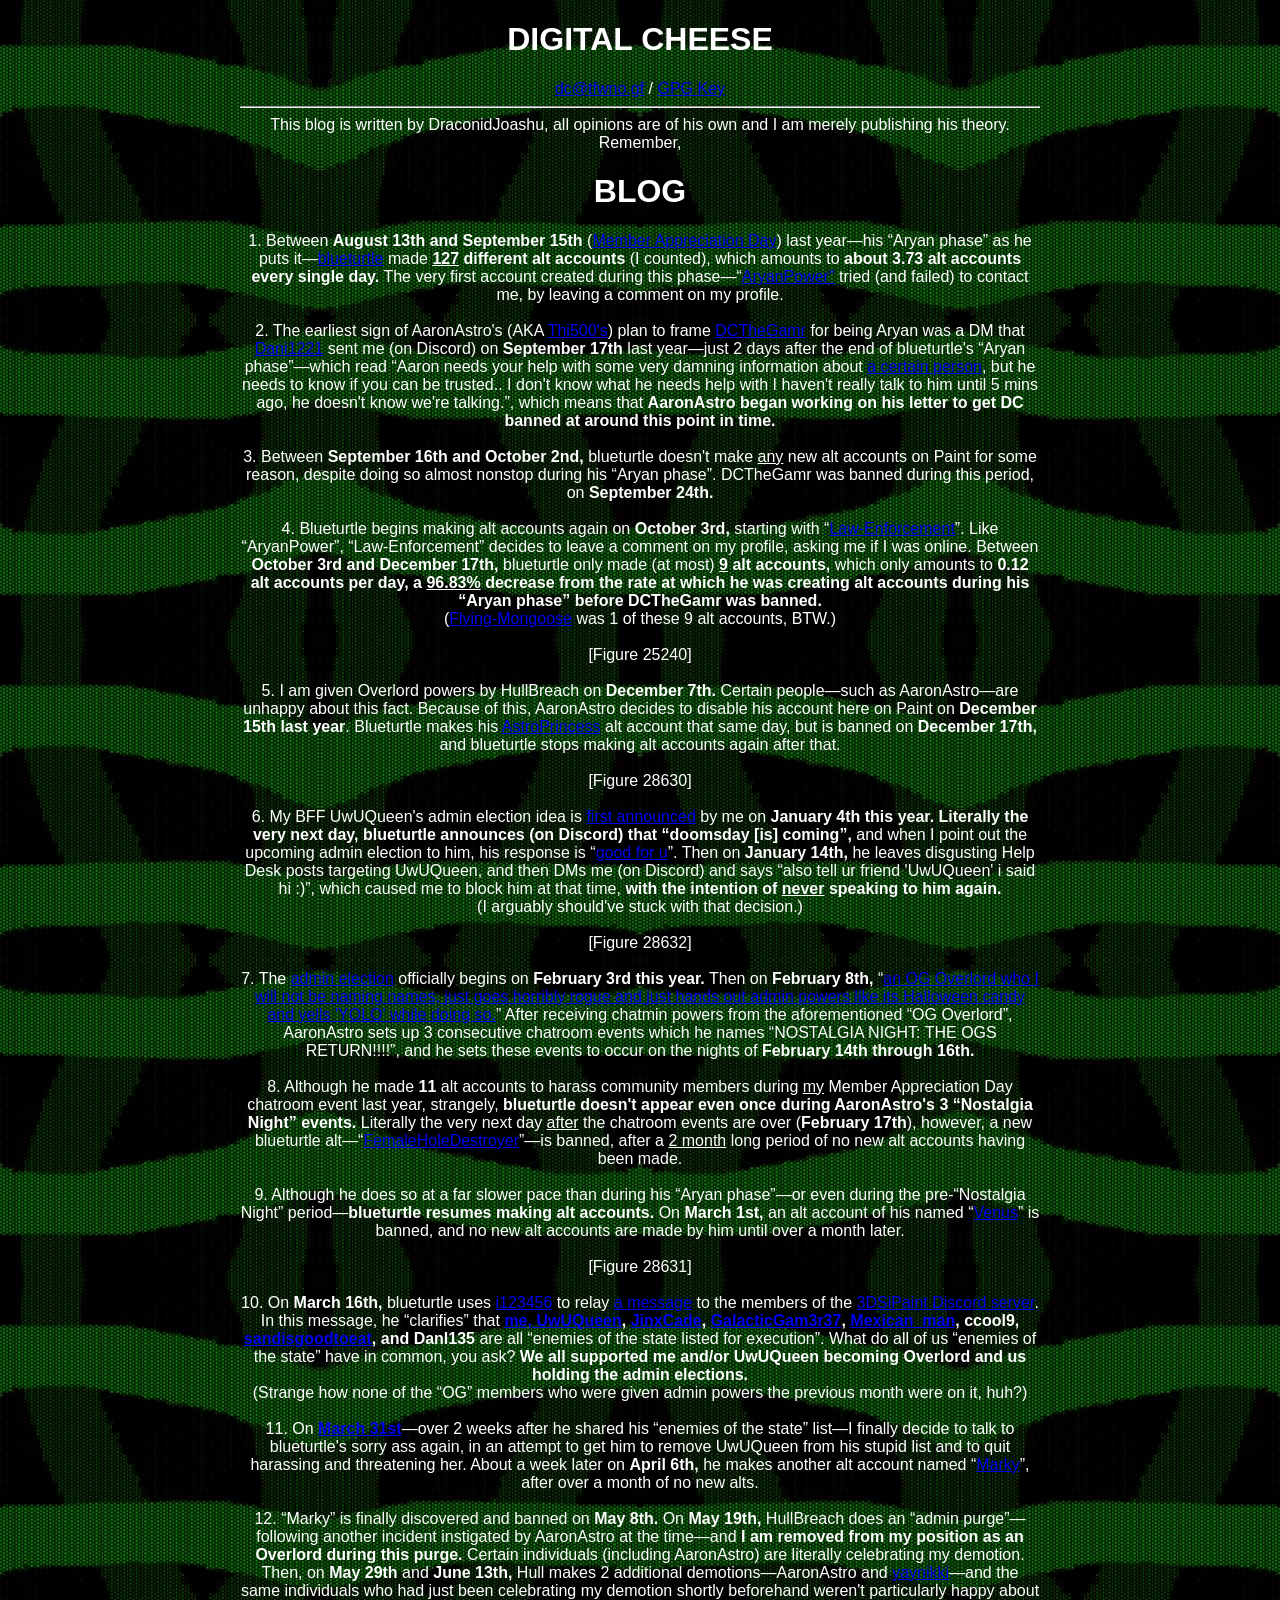
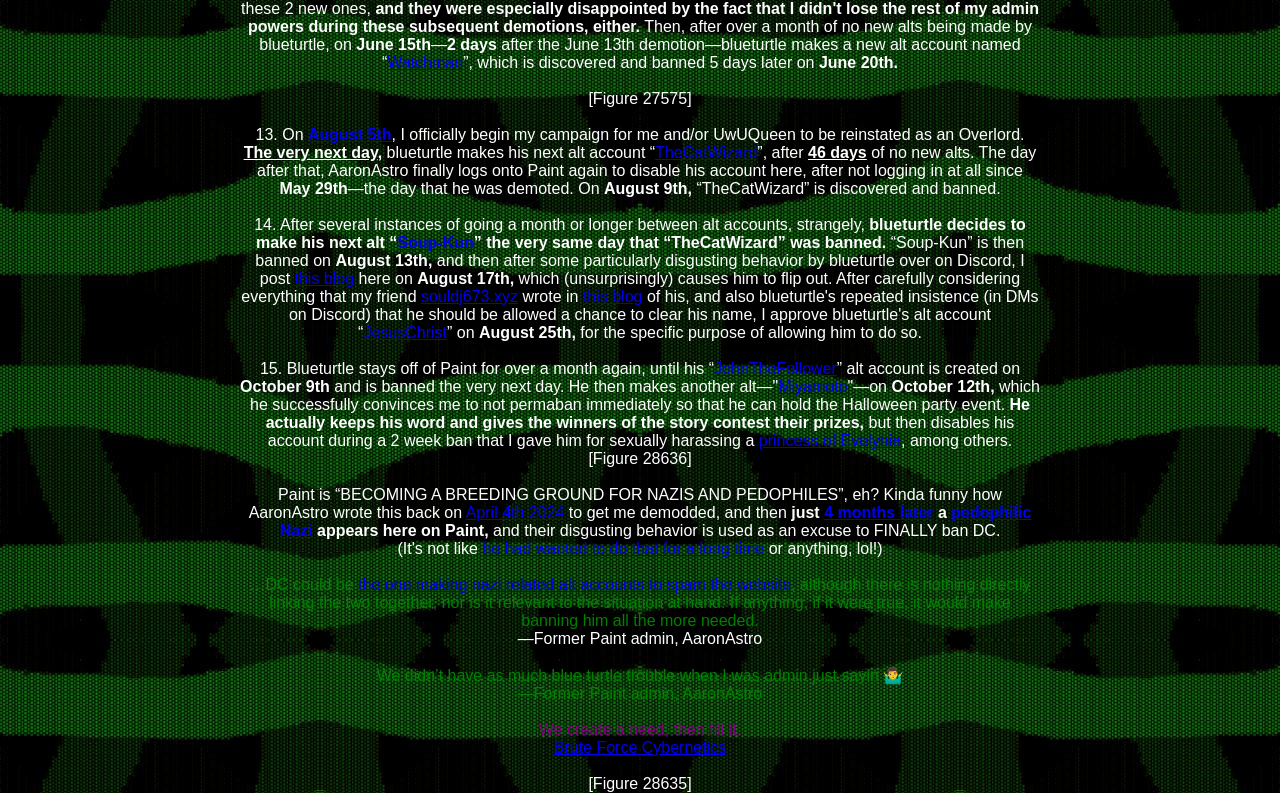
==== uwu/cui-bono.html @ 7d640516 "cui bono" ====
<!DOCTYPE html><html lang="en-US"><head><meta name="viewport" content="width=device-width"><title>Cui Bono -- International Cheez</title>
<style>body{background:url(/owo/green.jpg);font-family:sans-serif;font-size:16px;color:white;text-align:center;max-width:800px;margin:0 auto;}
IMG {max-width:99%;}</style></head>
<body><h1>DIGITAL CHEESE</h1>
<a href="mailto:dc@tfwno.gf">dc@tfwno.gf</a> / <a href="/gpg.asc">GPG Key</a>
<hr>
This blog is written by DraconidJoashu, all opinions are of his own and I am merely publishing his theory. Remember, 
<h1>BLOG</h1>
1. Between <b>August 13th and September 15th</b> (<a href="https://3dspaint.com/blog?id=102657">Member Appreciation Day</a>) last year—his “Aryan phase” as he puts it—<a href="https://3dspaint.com/blog?id=103759">blueturtle</a> made <b><u>127</u> different alt accounts</b> (I counted), which amounts to <b>about 3.73 alt accounts every single day.</b> The very first account created during this phase—“<a href="https://3dspaint.com//member?id=170590">AryanPower"</a> tried (and failed) to contact me, by leaving a comment on my profile.
<br><br>
2. The earliest sign of AaronAstro's (AKA <a href="https://3dspaint.com/member?id=80730">Thi500's</a>) plan to frame <a href="https://3dspaint.com/member?id=150961">DCTheGamr</a> for being Aryan was a DM that <a href="https://3dspaint.com/member?id=123582">Dani1221</a> sent me (on Discord) on <b>September 17th</b> last year—just 2 days after the end of blueturtle's “Aryan phase”—which read “Aaron needs your help with some very damning information about <a href="https://3dspaint.com/member?id=150961">a certain person</a>, but he needs to know if you can be trusted.. I don't know what he needs help with I haven't really talk to him until 5 mins ago, he doesn't know we're talking.”, which means that <b>AaronAstro began working on his letter to get DC banned at around this point in time.</b>
<br><br>
3. Between <b>September 16th and October 2nd,</b> blueturtle doesn't make <u>any</u> new alt accounts on Paint for some reason, despite doing so almost nonstop during his “Aryan phase”. DCTheGamr was banned during this period, on <b>September 24th.</b>
<br><br>
4. Blueturtle begins making alt accounts again on <b>October 3rd,</b> starting with “<a href="https://3dspaint.com/member?id=170754">Law-Enforcement</a>”. Like “AryanPower”, “Law-Enforcement” decides to leave a comment on my profile, asking me if I was online. Between <b>October 3rd and December 17th,</b> blueturtle only made (at most) <b><u>9</u> alt accounts,</b> which only amounts to <b>0.12 alt accounts per day, a <u>96.83%</u> decrease from the rate at which he was creating alt accounts during his “Aryan phase” before DCTheGamr was banned.</b><br>
(<a href="https://3dspaint.com/member?id=171087">Flying-Mongoose</a> was 1 of these 9 alt accounts, BTW.)
<br><br>
[Figure 25240]
<br><br>
5. I am given Overlord powers by HullBreach on <b>December 7th.</b> Certain people—such as AaronAstro—are unhappy about this fact. Because of this, AaronAstro decides to disable his account here on Paint on <b>December 15th last year</b>. Blueturtle makes his <a href="https://3dspaint.com/member/?id=171558">AstroPrincess</a> alt account that same day, but is banned on <b>December 17th,</b> and blueturtle stops making alt accounts again after that.
<br><br>
[Figure 28630]
<br><br>
6. My BFF UwUQueen's admin election idea is <a href="https://3dspaint.com/blog?id=103215">first announced</a> by me on <b>January 4th this year. Literally the very next day, blueturtle announces (on Discord) that “doomsday [is] coming”,</b> and when I point out the upcoming admin election to him, his response is “<a href="https://3dspaint.com/images/upload_gallery/f661d139-bbd2-42ed-ace9-5e1099d70540.jpg">good for u</a>”. Then on <b>January 14th,</b> he leaves disgusting Help Desk posts targeting UwUQueen, and then DMs me (on Discord) and says “also tell ur friend 'UwUQueen' i said hi :)”, which caused me to block him at that time, <b>with the intention of <u>never</u> speaking to him again.</b><br>
(I arguably should've stuck with that decision.)
<br><br>
[Figure 28632]
<br><br>
7. The <a href="https://3dspaint.com/blog?id=103292">admin election</a> officially begins on <b>February 3rd this year.</b> Then on <b>February 8th,</b> “<a href="https://3dspaint.com/images/upload_gallery/c6c6d0fb-0ea8-4891-8f49-cbb1ab6e5450.jpg">an OG Overlord who I will not be naming names, just goes horribly rogue and just hands out admin powers like its Halloween candy and yells 'YOLO' while doing so.</a>” After receiving chatmin powers from the aforementioned “OG Overlord”, AaronAstro sets up 3 consecutive chatroom events which he names “NOSTALGIA NIGHT: THE OGS RETURN!!!!”, and he sets these events to occur on the nights of <b>February 14th through 16th.</b>
<br><br>
8. Although he made <b>11</b> alt accounts to harass community members during <u>my</u> Member Appreciation Day chatroom event last year, strangely, <b>blueturtle doesn't appear even once during AaronAstro's 3 “Nostalgia Night” events.</b> Literally the very next day <u>after</u> the chatroom events are over (<b>February 17th</b>), however, a new blueturtle alt—“<a href="https://3dspaint.com/member?id=170713">FemaleHoleDestroyer</a>”—is banned, after a <u>2 month</u> long period of no new alt accounts having been made.
<br><br>
9. Although he does so at a far slower pace than during his “Aryan phase”—or even during the pre-“Nostalgia Night” period—<b>blueturtle resumes making alt accounts.</b> On <b>March 1st,</b> an alt account of his named “<a href="https://3dspaint.com/member?id=172370">Venus</a>” is banned, and no new alt accounts are made by him until over a month later. 
<br><br>
[Figure 28631]
<br><br>
10. On <b>March 16th,</b> blueturtle uses <a href="https://3dspaint.com/member?id=164078">i123456</a> to relay <a href="https://discord.com/channels/1318118511129792522/1328019983019802666/1351026074263224403">a message</a> to the members of the <a href="https://discord.gg/TNTKe7wuVt">3DSiPaint Discord server</a>. In this message, he “clarifies” that <b><a href="https://3dspaint.com/blog?id=103215">me, UwUQueen</a>, <a href="https://3dspaint.com/blog?id=103302">JinxCade</a>, <a href="https://3dspaint.com/blog?id=103320">GalacticGam3r37</a>, <a href="https://3dspaint.com/blog?id=103339">Mexican_man</a>, ccool9, <a href="https://3dspaint.com/images/upload_gallery/5f67a084-5568-48fc-8fe2-a97580580be5.jpg">sandisgoodtoeat</a>, and Danl135</b> are all “enemies of the state listed for execution”. What do all of us “enemies of the state” have in common, you ask? <b>We all supported me and/or UwUQueen becoming Overlord and us holding the admin elections.</b><br>
(Strange how none of the “OG” members who were given admin powers the previous month were on it, huh?)
<br><br>
11. On <b><a href="https://3dspaint.com/images/upload_gallery/74463a11-95ac-4781-a744-e88ed2694ffb.jpg">March 31st</a></b>—over 2 weeks after he shared his “enemies of the state” list—I finally decide to talk to blueturtle's sorry ass again, in an attempt to get him to remove UwUQueen from his stupid list and to quit harassing and threatening her. About a week later on <b>April 6th,</b> he makes another alt account named “<a href="https://3dspaint.com/member?id=172723">Marky</a>”, after over a month of no new alts.
<br><br>
12. “Marky” is finally discovered and banned on <b>May 8th.</b> On <b>May 19th,</b> HullBreach does an “admin purge”—following another incident instigated by AaronAstro at the time—and <b>I am removed from my position as an Overlord during this purge.</b> Certain individuals (including AaronAstro) are literally celebrating my demotion. Then, on <b>May 29th</b> and <b>June 13th,</b> Hull makes 2 additional demotions—AaronAstro and <a href="https://3dspaint.com/member?id=46112">yaynikki</a>—and the same individuals who had just been celebrating my demotion shortly beforehand weren't particularly happy about these 2 new ones, <b>and they were especially disappointed by the fact that I didn't lose the rest of my admin powers during these subsequent demotions, either.</b> Then, after over a month of no new alts being made by blueturtle, on <b>June 15th</b>—<b>2 days</b> after the June 13th demotion—blueturtle makes a new alt account named “<a href="https://3dspaint.com/member?id=173222">Watchman</a>”, which is discovered and banned 5 days later on <b>June 20th.</b>
<br><br>
[Figure 27575]
<br><br>
13. On <b><a href="https://3dspaint.com/blog?id=103739">August 5th</a></b>, I officially begin my campaign for me and/or UwUQueen to be reinstated as an Overlord. <b><u>The very next day</u>,</b> blueturtle makes his next alt account “<a href="https://3dspaint.com/member?id=173392">TheCatWizard</a>”, after <b><u>46 days</u></b> of no new alts. The day after that, AaronAstro finally logs onto Paint again to disable his account here, after not logging in at all since <b>May 29th</b>—the day that he was demoted. On <b>August 9th,</b> “TheCatWizard” is discovered and banned.
<br><br>
14. After several instances of going a month or longer between alt accounts, strangely, <b>blueturtle decides to make his next alt “<a href="https://3dspaint.com/member?id=173405">Soup-Kun</a>” the very same day that “TheCatWizard” was banned.</b> “Soup-Kun” is then banned on <b>August 13th,</b> and then after some particularly disgusting behavior by blueturtle over on Discord, I post <a href="https://3dspaint.com/blog?id=103759">this blog</a> here on <b>August 17th,</b> which (unsurprisingly) causes him to flip out. After carefully considering everything that my friend <a href="https://3dspaint.com/member?id=173364">souldj673.xyz</a> wrote in <a href="https://3dspaint.com/blog?id=103769">this blog</a> of his, and also blueturtle's repeated insistence (in DMs on Discord) that he should be allowed a chance to clear his name, I approve blueturtle's alt account “<a href="https://3dspaint.com/member?id=173467">JesusChrist</a>” on <b>August 25th,</b> for the specific purpose of allowing him to do so.
<br><br>
15. Blueturtle stays off of Paint for over a month again, until his “<a href="https://3dspaint.com/member?id=173587">JohnTheFollower</a>” alt account is created on <b>October 9th</b> and is banned the very next day. He then makes another alt—"<a href="https://3dspaint.com/member?id=173593">Miyamoto</a>"—on <b>October 12th,</b> which he successfully convinces me to not permaban immediately so that he can hold the Halloween party event. <b>He actually keeps his word and gives the winners of the story contest their prizes,</b> but then disables his account during a 2 week ban that I gave him for sexually harassing a <a href="https://3dspaint.com/member?id=173463">princess of Evelynia</a>, among others.<br>
[Figure 28636]
<br><br>
Paint is “BECOMING A BREEDING GROUND FOR NAZIS AND PEDOPHILES”, eh? Kinda funny how AaronAstro wrote this back on <a href="https://3dspaint.com/images/upload_gallery/216d738f-566e-4608-9a37-710488fa9351.jpg">April 4th 2024</a> to get me demodded, and then <b>just <a href="https://3dspaint.com/member/?id=170590">4 months later</a> a <a href="https://3dspaint.com/blog?id=103759">pedophilic Nazi</a> appears here on Paint,</b> and their disgusting behavior is used as an excuse to FINALLY ban DC.<br>
(It's not like <a href="https://3dspaint.com/images/upload_gallery/ea767338-3167-4090-ae15-7b3499db4f35.jpg">he had wanted to do that for a long time</a> or anything, lol!)
<br><br>
<p1 style="color:green">…DC could be <a href="https://web.archive.org/web/20240420101141/https://digitalcheese.xyz/a/sdk/blogs/101830">the one making</a> <a href="https://3dspaint.com/blog?id=101818">nazi related alt accounts</a> <a href="https://3dspaint.com/blog?id=102790">to spam the website</a>, although there is nothing directly linking the two together, nor is it relevant to the situation at hand. If anything, if it were true, it would make banning him all the more needed.</p1><br>
<p1 style="text-align:right;">—Former Paint admin, AaronAstro</p1>
<br><br>
<p1 style="color:green">We didn’t have as much blue turtle trouble when I was admin just sayin 🤷‍♂️</p1><br>
<p1 style="color:green">—Former Paint admin, AaronAstro</p1>
<br><br>
<p1 style="color:purple">We create a need, then fill it.</p1><br>
<p1 style="text-align:right;"><a href="https://alchetron.com/WEBN">Brute Force Cybernetics</a></p1>
<br><br>
[Figure 28635]
</body></html>
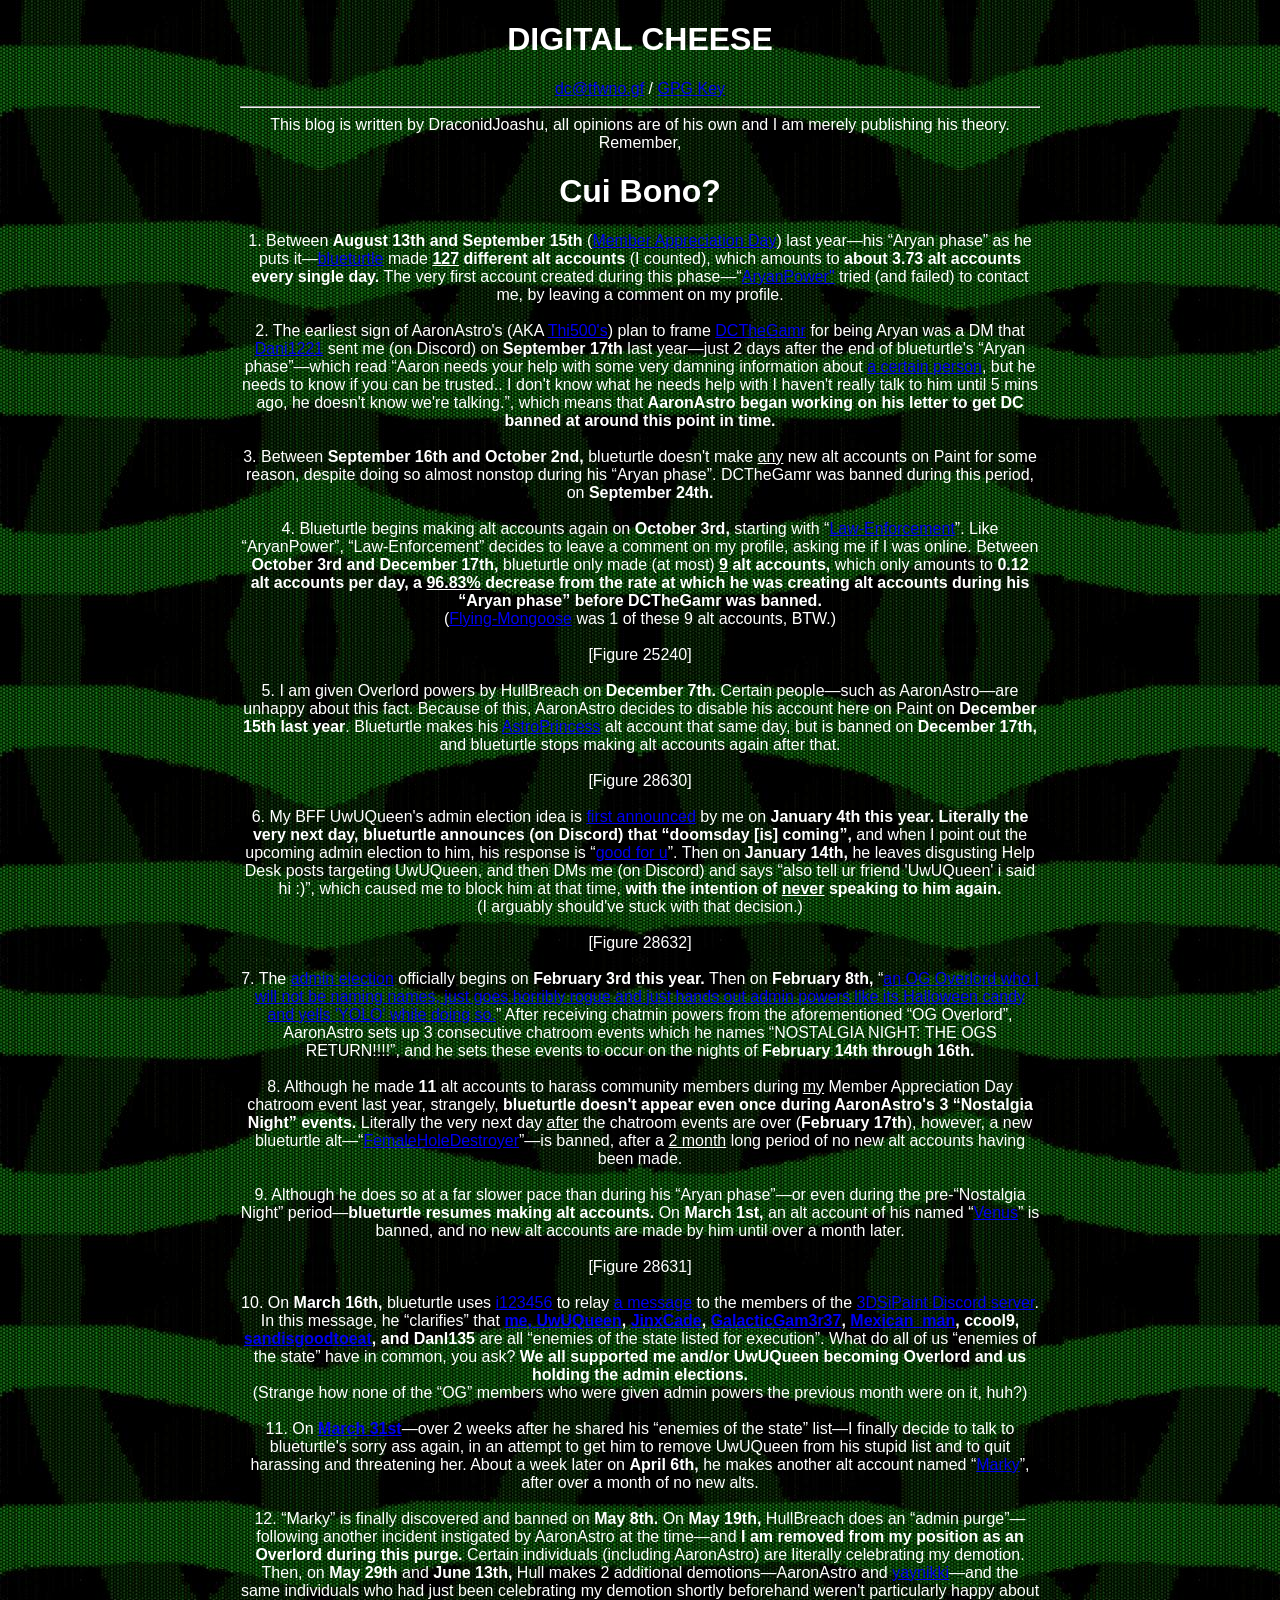
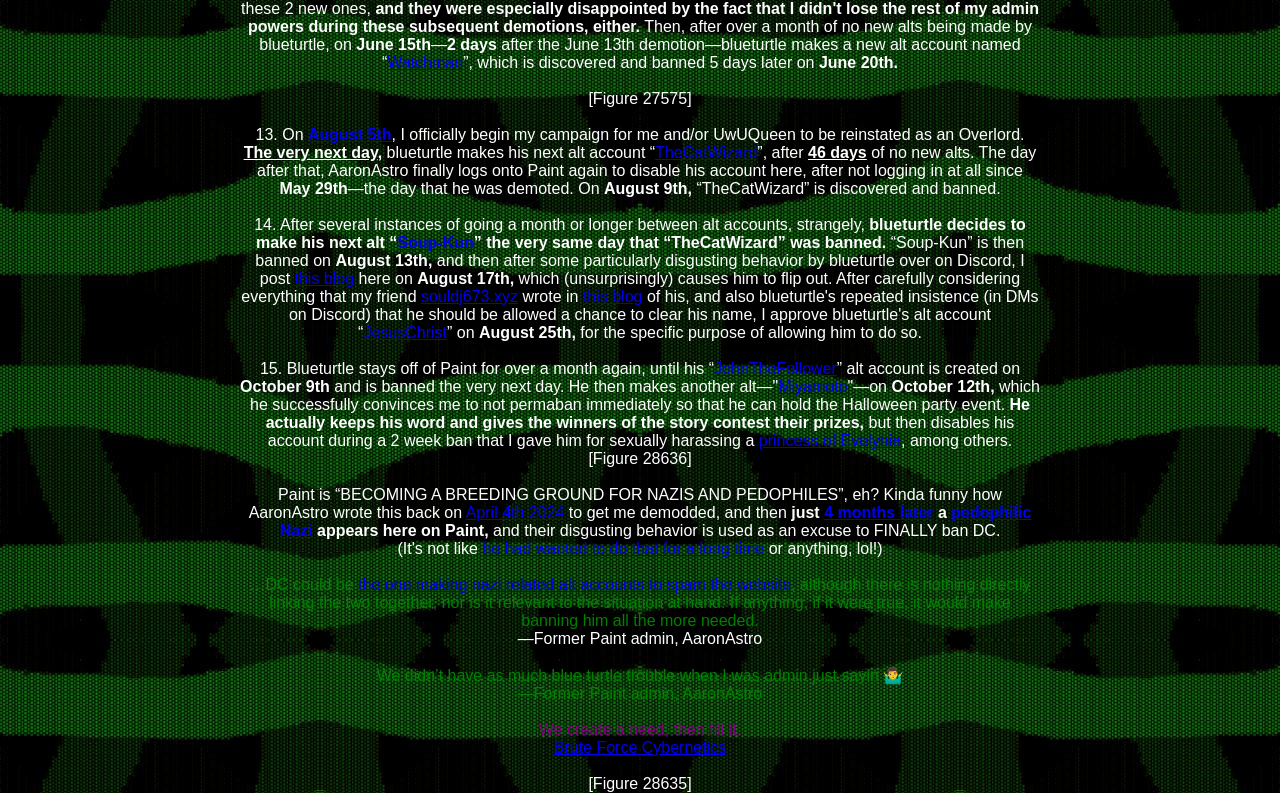
==== commit 8a27867d: "updated cui bono title" ====
--- a/uwu/cui-bono.html
+++ b/uwu/cui-bono.html
@@ -5,7 +5,7 @@
 <a href="mailto:dc@tfwno.gf">dc@tfwno.gf</a> / <a href="/gpg.asc">GPG Key</a>
 <hr>
 This blog is written by DraconidJoashu, all opinions are of his own and I am merely publishing his theory. Remember, 
-<h1>BLOG</h1>
+<h1>Cui Bono?</h1>
 1. Between <b>August 13th and September 15th</b> (<a href="https://3dspaint.com/blog?id=102657">Member Appreciation Day</a>) last year—his “Aryan phase” as he puts it—<a href="https://3dspaint.com/blog?id=103759">blueturtle</a> made <b><u>127</u> different alt accounts</b> (I counted), which amounts to <b>about 3.73 alt accounts every single day.</b> The very first account created during this phase—“<a href="https://3dspaint.com//member?id=170590">AryanPower"</a> tried (and failed) to contact me, by leaving a comment on my profile.
 <br><br>
 2. The earliest sign of AaronAstro's (AKA <a href="https://3dspaint.com/member?id=80730">Thi500's</a>) plan to frame <a href="https://3dspaint.com/member?id=150961">DCTheGamr</a> for being Aryan was a DM that <a href="https://3dspaint.com/member?id=123582">Dani1221</a> sent me (on Discord) on <b>September 17th</b> last year—just 2 days after the end of blueturtle's “Aryan phase”—which read “Aaron needs your help with some very damning information about <a href="https://3dspaint.com/member?id=150961">a certain person</a>, but he needs to know if you can be trusted.. I don't know what he needs help with I haven't really talk to him until 5 mins ago, he doesn't know we're talking.”, which means that <b>AaronAstro began working on his letter to get DC banned at around this point in time.</b>
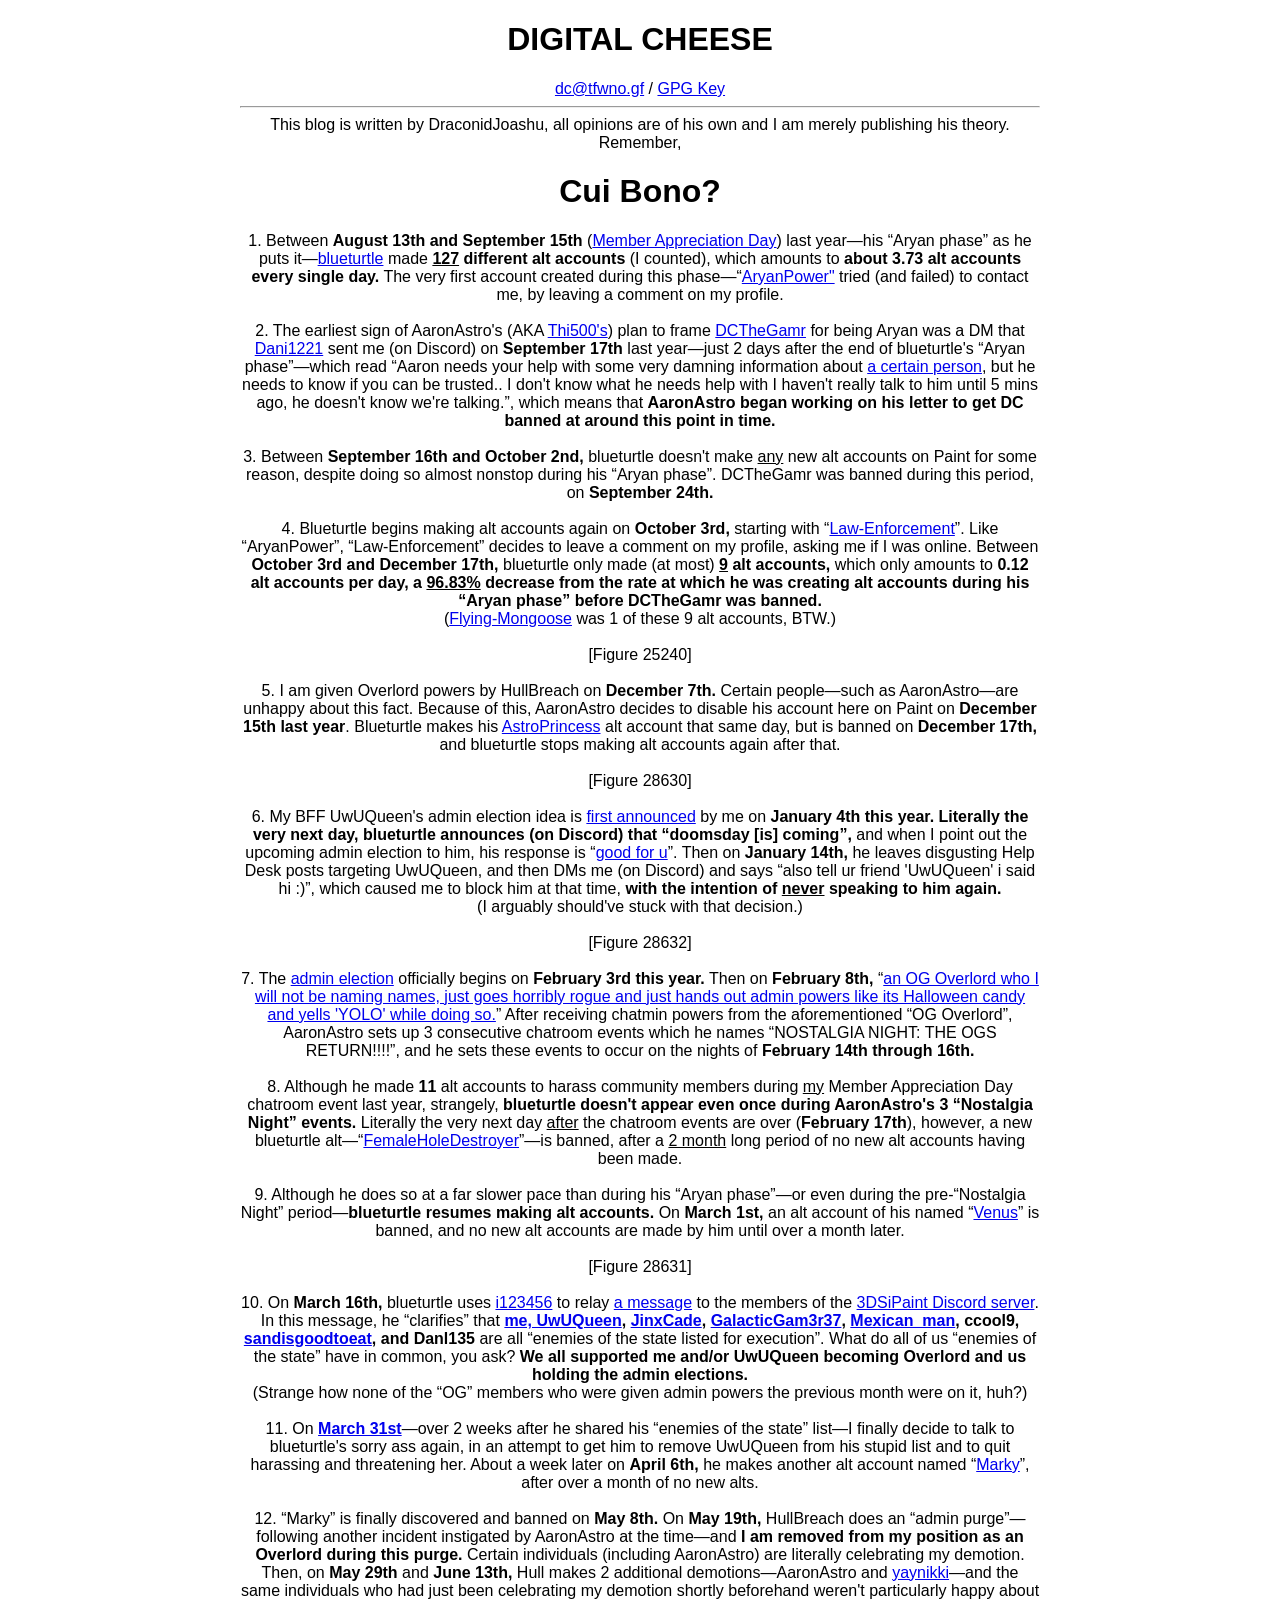
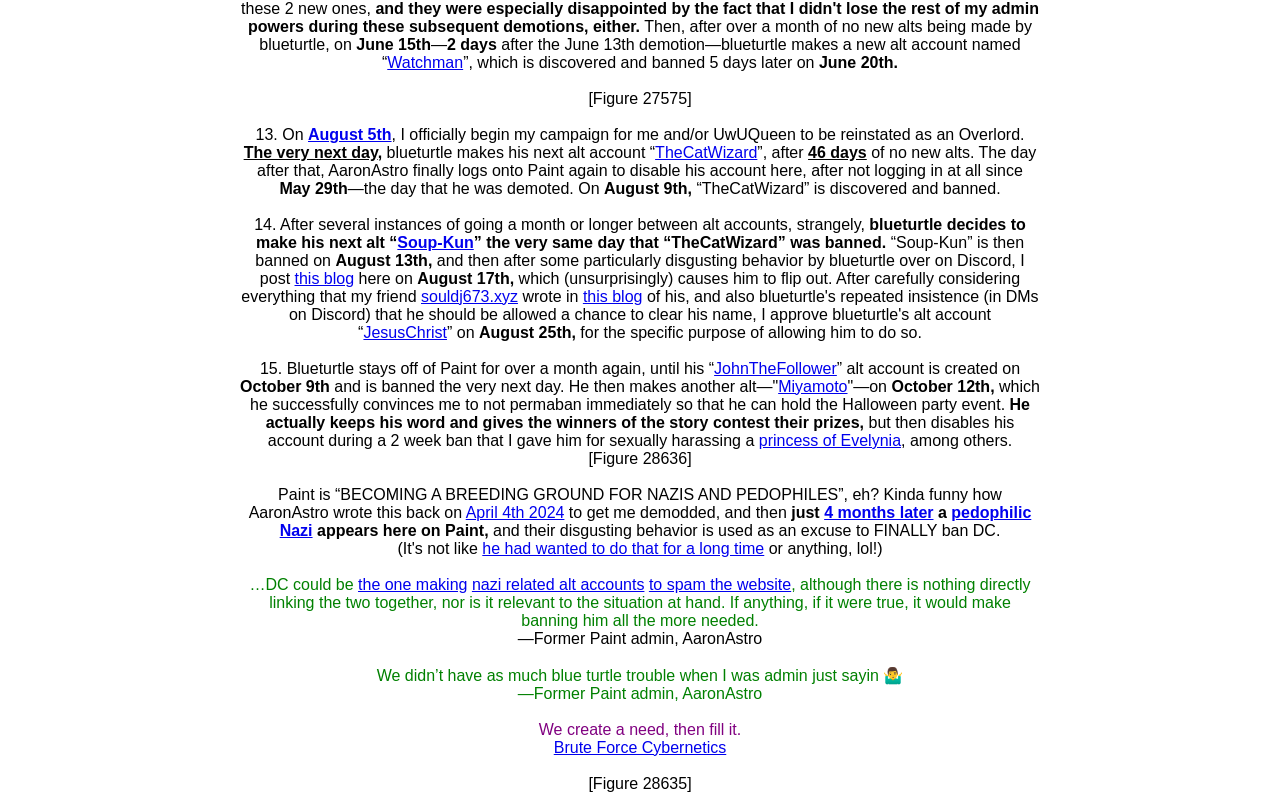
==== commit d208af65: "ae" ====
--- a/uwu/cui-bono.html
+++ b/uwu/cui-bono.html
@@ -1,5 +1,5 @@
 <!DOCTYPE html><html lang="en-US"><head><meta name="viewport" content="width=device-width"><title>Cui Bono -- International Cheez</title>
-<style>body{background:url(/owo/green.jpg);font-family:sans-serif;font-size:16px;color:white;text-align:center;max-width:800px;margin:0 auto;}
+<style>body{font-family:sans-serif;font-size:16px;color:black;text-align:center;max-width:800px;margin:0 auto;}
 IMG {max-width:99%;}</style></head>
 <body><h1>DIGITAL CHEESE</h1>
 <a href="mailto:dc@tfwno.gf">dc@tfwno.gf</a> / <a href="/gpg.asc">GPG Key</a>
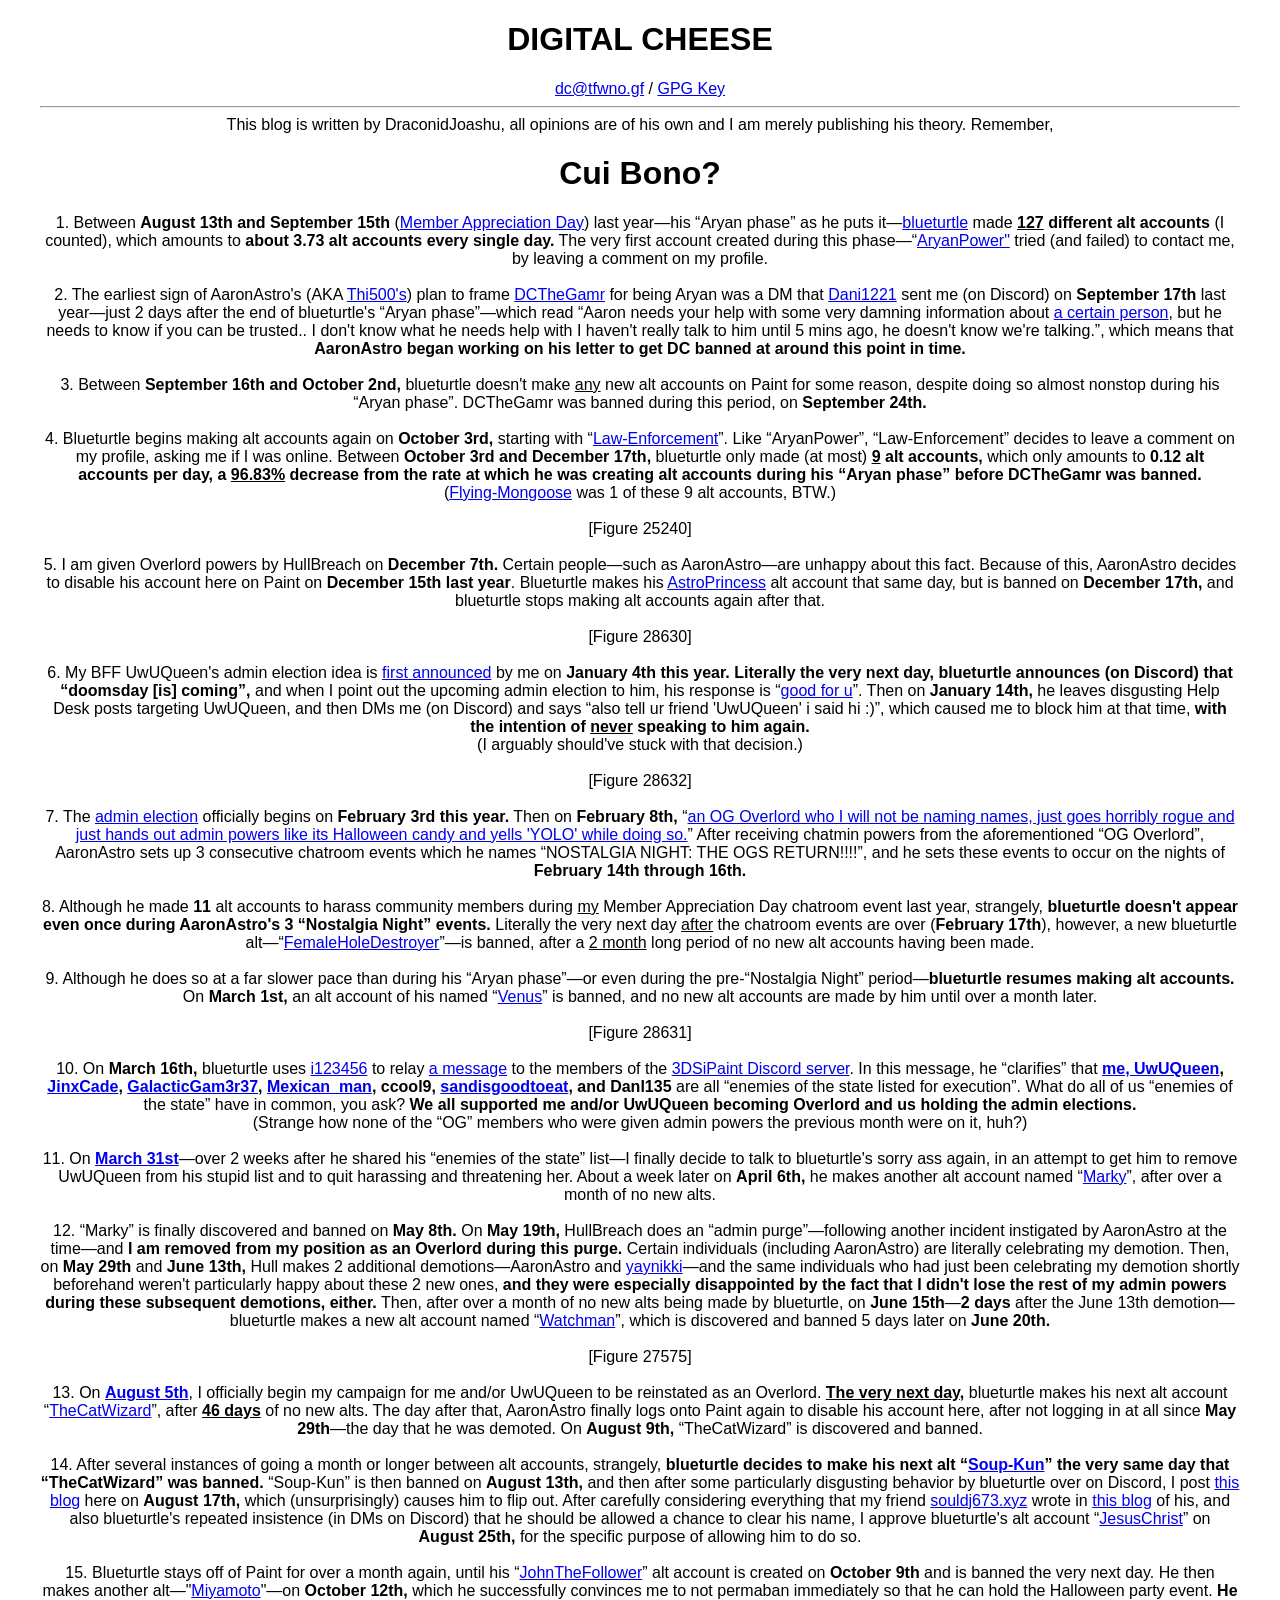
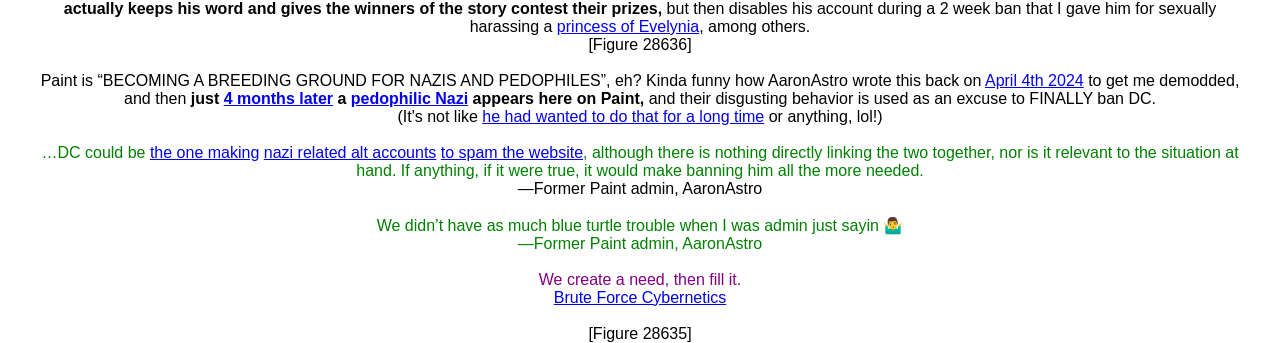
==== commit 3a9afa31: "updated cui bono css" ====
--- a/uwu/cui-bono.html
+++ b/uwu/cui-bono.html
@@ -1,5 +1,5 @@
 <!DOCTYPE html><html lang="en-US"><head><meta name="viewport" content="width=device-width"><title>Cui Bono -- International Cheez</title>
-<style>body{font-family:sans-serif;font-size:16px;color:black;text-align:center;max-width:800px;margin:0 auto;}
+<style>body{font-family:sans-serif;font-size:16px;color:black;text-align:center;max-width:1200px;margin:0 auto;}
 IMG {max-width:99%;}</style></head>
 <body><h1>DIGITAL CHEESE</h1>
 <a href="mailto:dc@tfwno.gf">dc@tfwno.gf</a> / <a href="/gpg.asc">GPG Key</a>
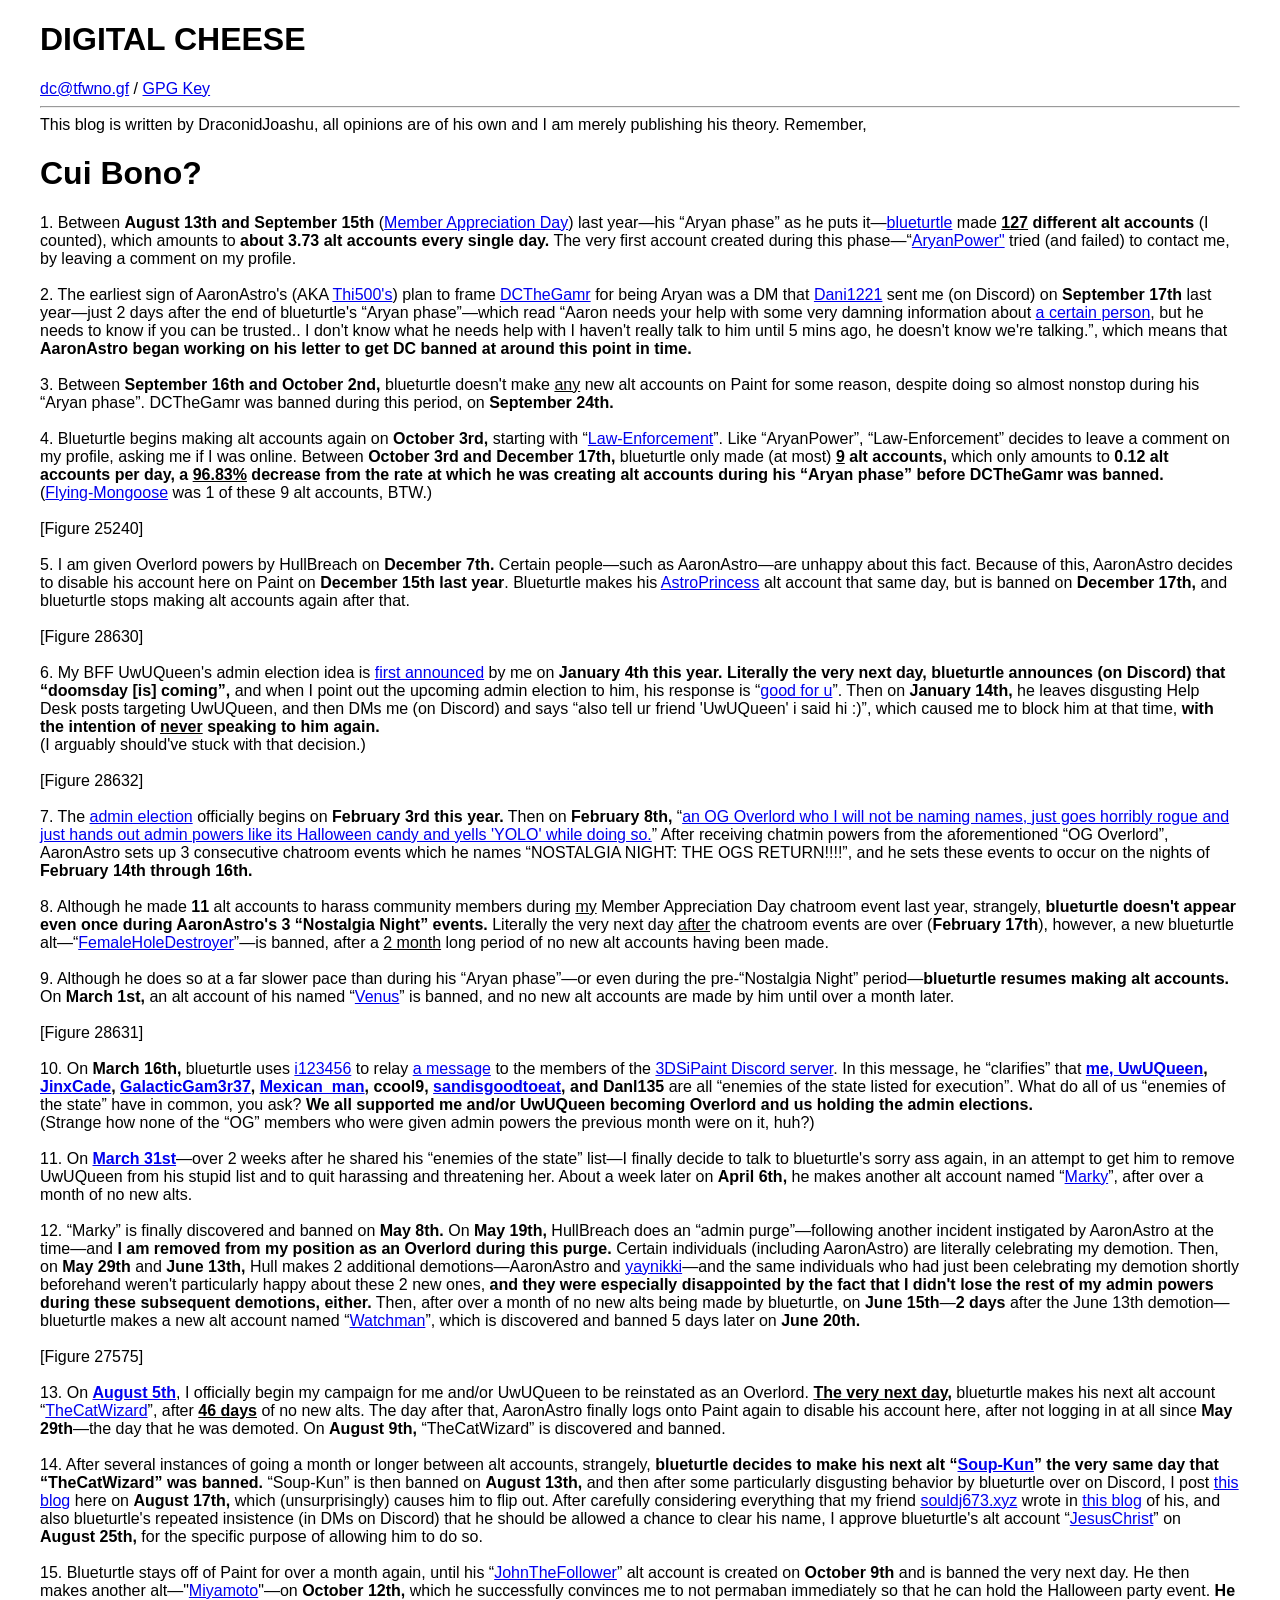
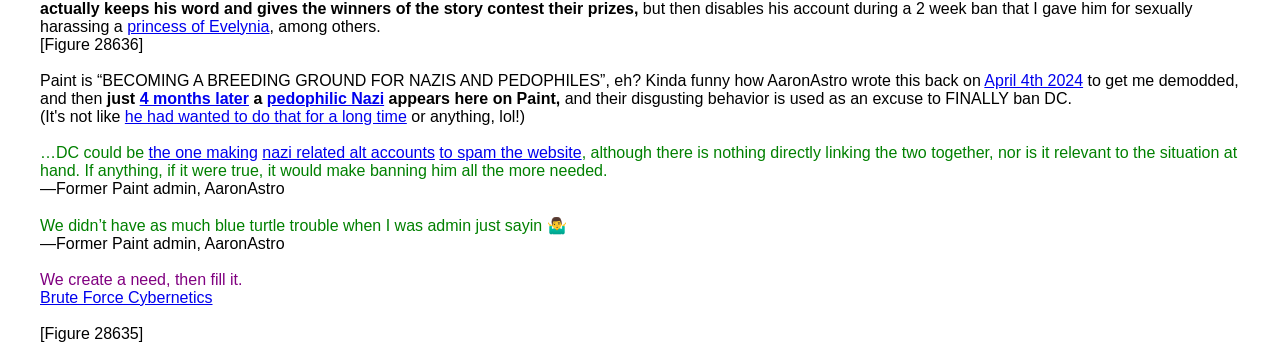
==== commit cc568890: "text align fixments" ====
--- a/uwu/cui-bono.html
+++ b/uwu/cui-bono.html
@@ -1,5 +1,5 @@
 <!DOCTYPE html><html lang="en-US"><head><meta name="viewport" content="width=device-width"><title>Cui Bono -- International Cheez</title>
-<style>body{font-family:sans-serif;font-size:16px;color:black;text-align:center;max-width:1200px;margin:0 auto;}
+<style>body{font-family:sans-serif;font-size:16px;color:black;text-align:left;max-width:1200px;margin:0 auto;}
 IMG {max-width:99%;}</style></head>
 <body><h1>DIGITAL CHEESE</h1>
 <a href="mailto:dc@tfwno.gf">dc@tfwno.gf</a> / <a href="/gpg.asc">GPG Key</a>
@@ -53,14 +53,14 @@
 Paint is “BECOMING A BREEDING GROUND FOR NAZIS AND PEDOPHILES”, eh? Kinda funny how AaronAstro wrote this back on <a href="https://3dspaint.com/images/upload_gallery/216d738f-566e-4608-9a37-710488fa9351.jpg">April 4th 2024</a> to get me demodded, and then <b>just <a href="https://3dspaint.com/member/?id=170590">4 months later</a> a <a href="https://3dspaint.com/blog?id=103759">pedophilic Nazi</a> appears here on Paint,</b> and their disgusting behavior is used as an excuse to FINALLY ban DC.<br>
 (It's not like <a href="https://3dspaint.com/images/upload_gallery/ea767338-3167-4090-ae15-7b3499db4f35.jpg">he had wanted to do that for a long time</a> or anything, lol!)
 <br><br>
-<p1 style="color:green">…DC could be <a href="https://web.archive.org/web/20240420101141/https://digitalcheese.xyz/a/sdk/blogs/101830">the one making</a> <a href="https://3dspaint.com/blog?id=101818">nazi related alt accounts</a> <a href="https://3dspaint.com/blog?id=102790">to spam the website</a>, although there is nothing directly linking the two together, nor is it relevant to the situation at hand. If anything, if it were true, it would make banning him all the more needed.</p1><br>
-<p1 style="text-align:right;">—Former Paint admin, AaronAstro</p1>
+<p1 style="color:green;text-align:right!important;">…DC could be <a href="https://web.archive.org/web/20240420101141/https://digitalcheese.xyz/a/sdk/blogs/101830">the one making</a> <a href="https://3dspaint.com/blog?id=101818">nazi related alt accounts</a> <a href="https://3dspaint.com/blog?id=102790">to spam the website</a>, although there is nothing directly linking the two together, nor is it relevant to the situation at hand. If anything, if it were true, it would make banning him all the more needed.</p1><br>
+<p1 style="text-align:right!important;">—Former Paint admin, AaronAstro</p1>
 <br><br>
-<p1 style="color:green">We didn’t have as much blue turtle trouble when I was admin just sayin 🤷‍♂️</p1><br>
-<p1 style="color:green">—Former Paint admin, AaronAstro</p1>
+<p1 style="color:green;text-align:right!important;">We didn’t have as much blue turtle trouble when I was admin just sayin 🤷‍♂️</p1><br>
+<p1 style="text-align:right!important;">—Former Paint admin, AaronAstro</p1>
 <br><br>
-<p1 style="color:purple">We create a need, then fill it.</p1><br>
-<p1 style="text-align:right;"><a href="https://alchetron.com/WEBN">Brute Force Cybernetics</a></p1>
+<p1 style="color:purple;text-align:right!important;">We create a need, then fill it.</p1><br>
+<p1 style="text-align:right!important;"><a href="https://alchetron.com/WEBN">Brute Force Cybernetics</a></p1>
 <br><br>
 [Figure 28635]
 </body></html>
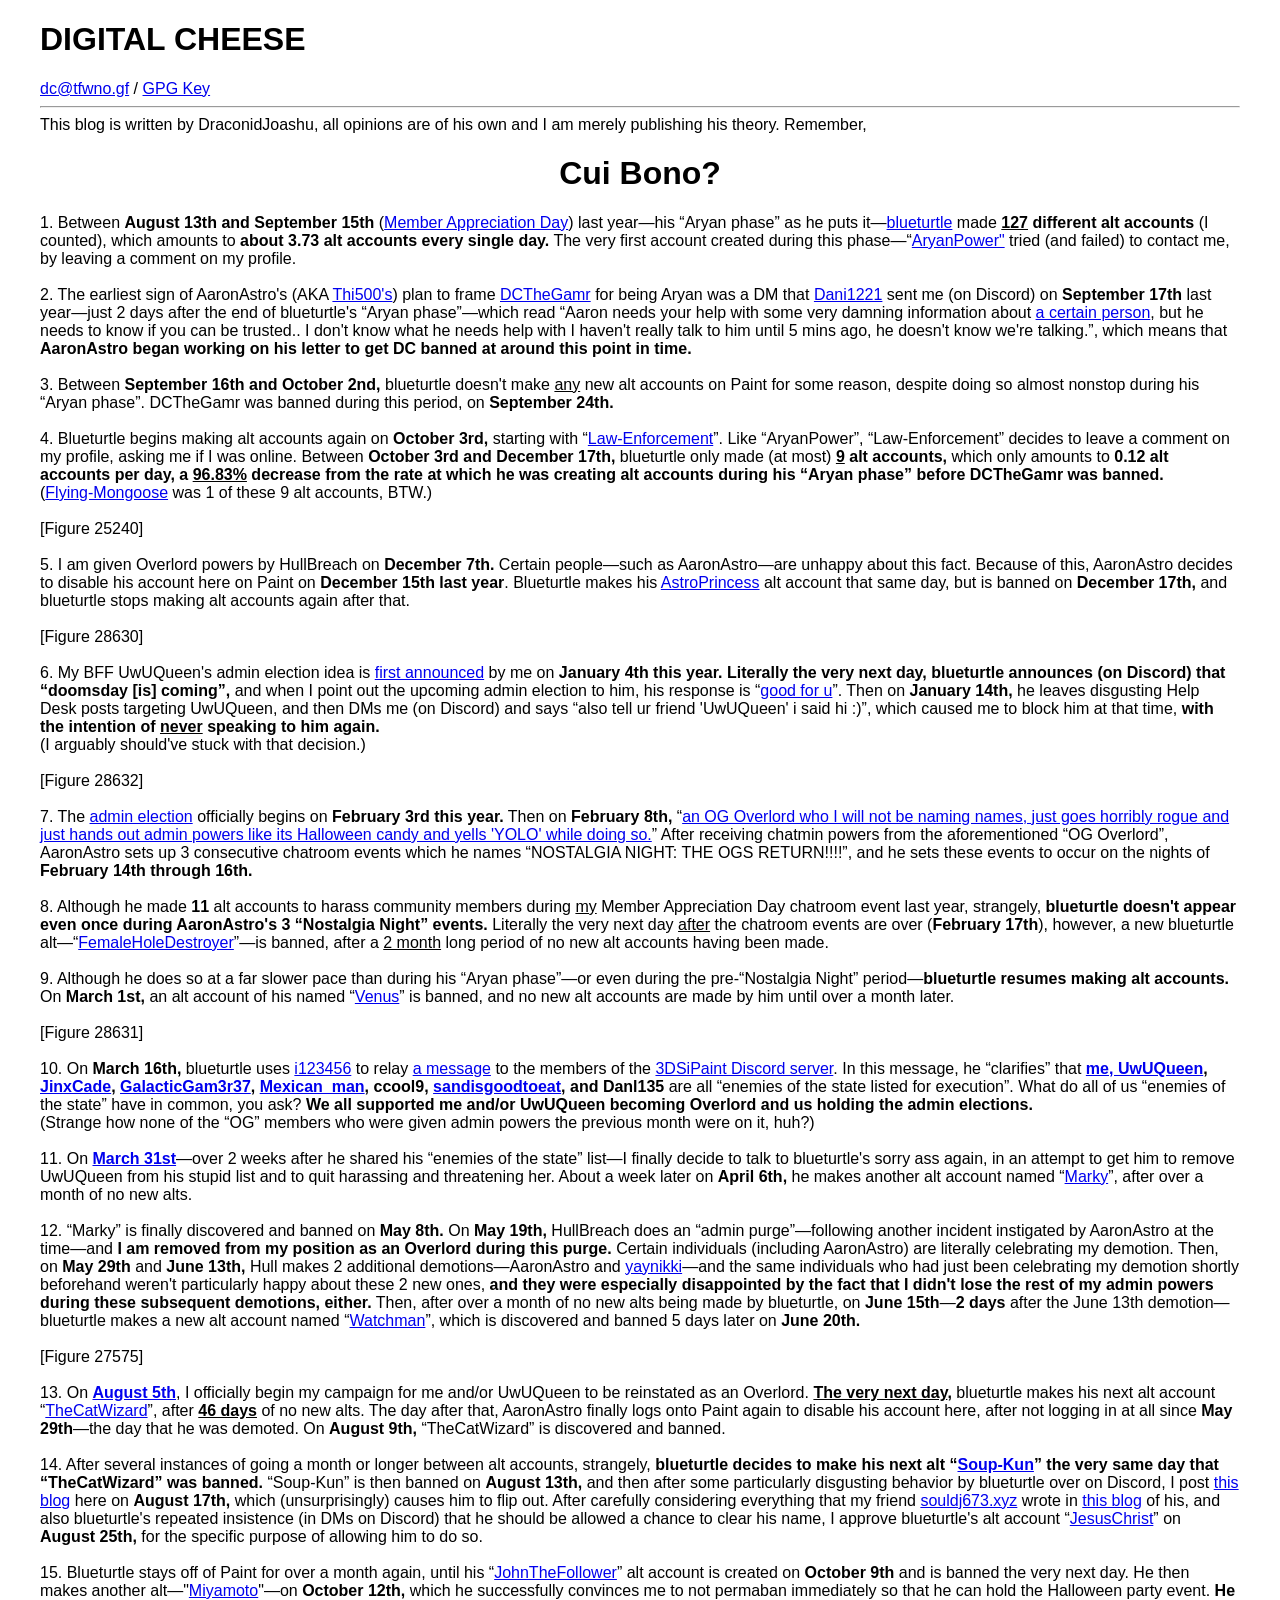
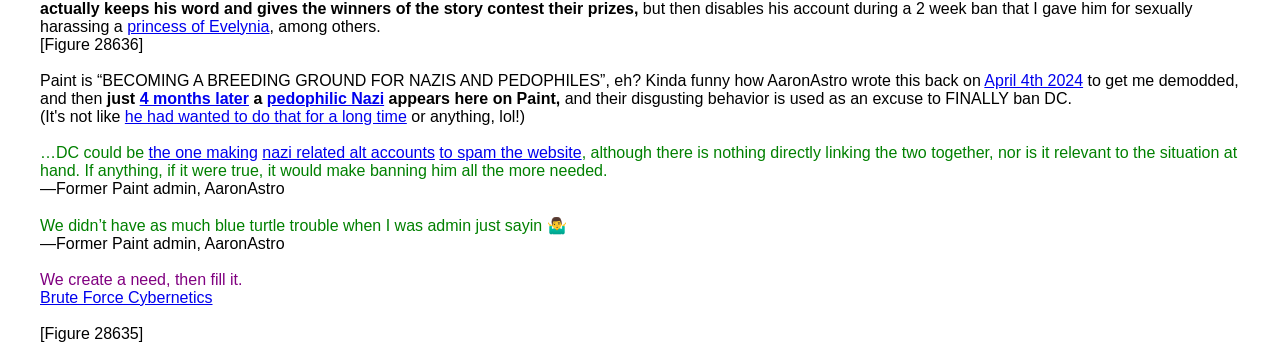
==== commit b79a641a: "new center css fix" ====
--- a/uwu/cui-bono.html
+++ b/uwu/cui-bono.html
@@ -5,7 +5,7 @@
 <a href="mailto:dc@tfwno.gf">dc@tfwno.gf</a> / <a href="/gpg.asc">GPG Key</a>
 <hr>
 This blog is written by DraconidJoashu, all opinions are of his own and I am merely publishing his theory. Remember, 
-<h1>Cui Bono?</h1>
+<h1 style="text-align:center">Cui Bono?</h1>
 1. Between <b>August 13th and September 15th</b> (<a href="https://3dspaint.com/blog?id=102657">Member Appreciation Day</a>) last year—his “Aryan phase” as he puts it—<a href="https://3dspaint.com/blog?id=103759">blueturtle</a> made <b><u>127</u> different alt accounts</b> (I counted), which amounts to <b>about 3.73 alt accounts every single day.</b> The very first account created during this phase—“<a href="https://3dspaint.com//member?id=170590">AryanPower"</a> tried (and failed) to contact me, by leaving a comment on my profile.
 <br><br>
 2. The earliest sign of AaronAstro's (AKA <a href="https://3dspaint.com/member?id=80730">Thi500's</a>) plan to frame <a href="https://3dspaint.com/member?id=150961">DCTheGamr</a> for being Aryan was a DM that <a href="https://3dspaint.com/member?id=123582">Dani1221</a> sent me (on Discord) on <b>September 17th</b> last year—just 2 days after the end of blueturtle's “Aryan phase”—which read “Aaron needs your help with some very damning information about <a href="https://3dspaint.com/member?id=150961">a certain person</a>, but he needs to know if you can be trusted.. I don't know what he needs help with I haven't really talk to him until 5 mins ago, he doesn't know we're talking.”, which means that <b>AaronAstro began working on his letter to get DC banned at around this point in time.</b>
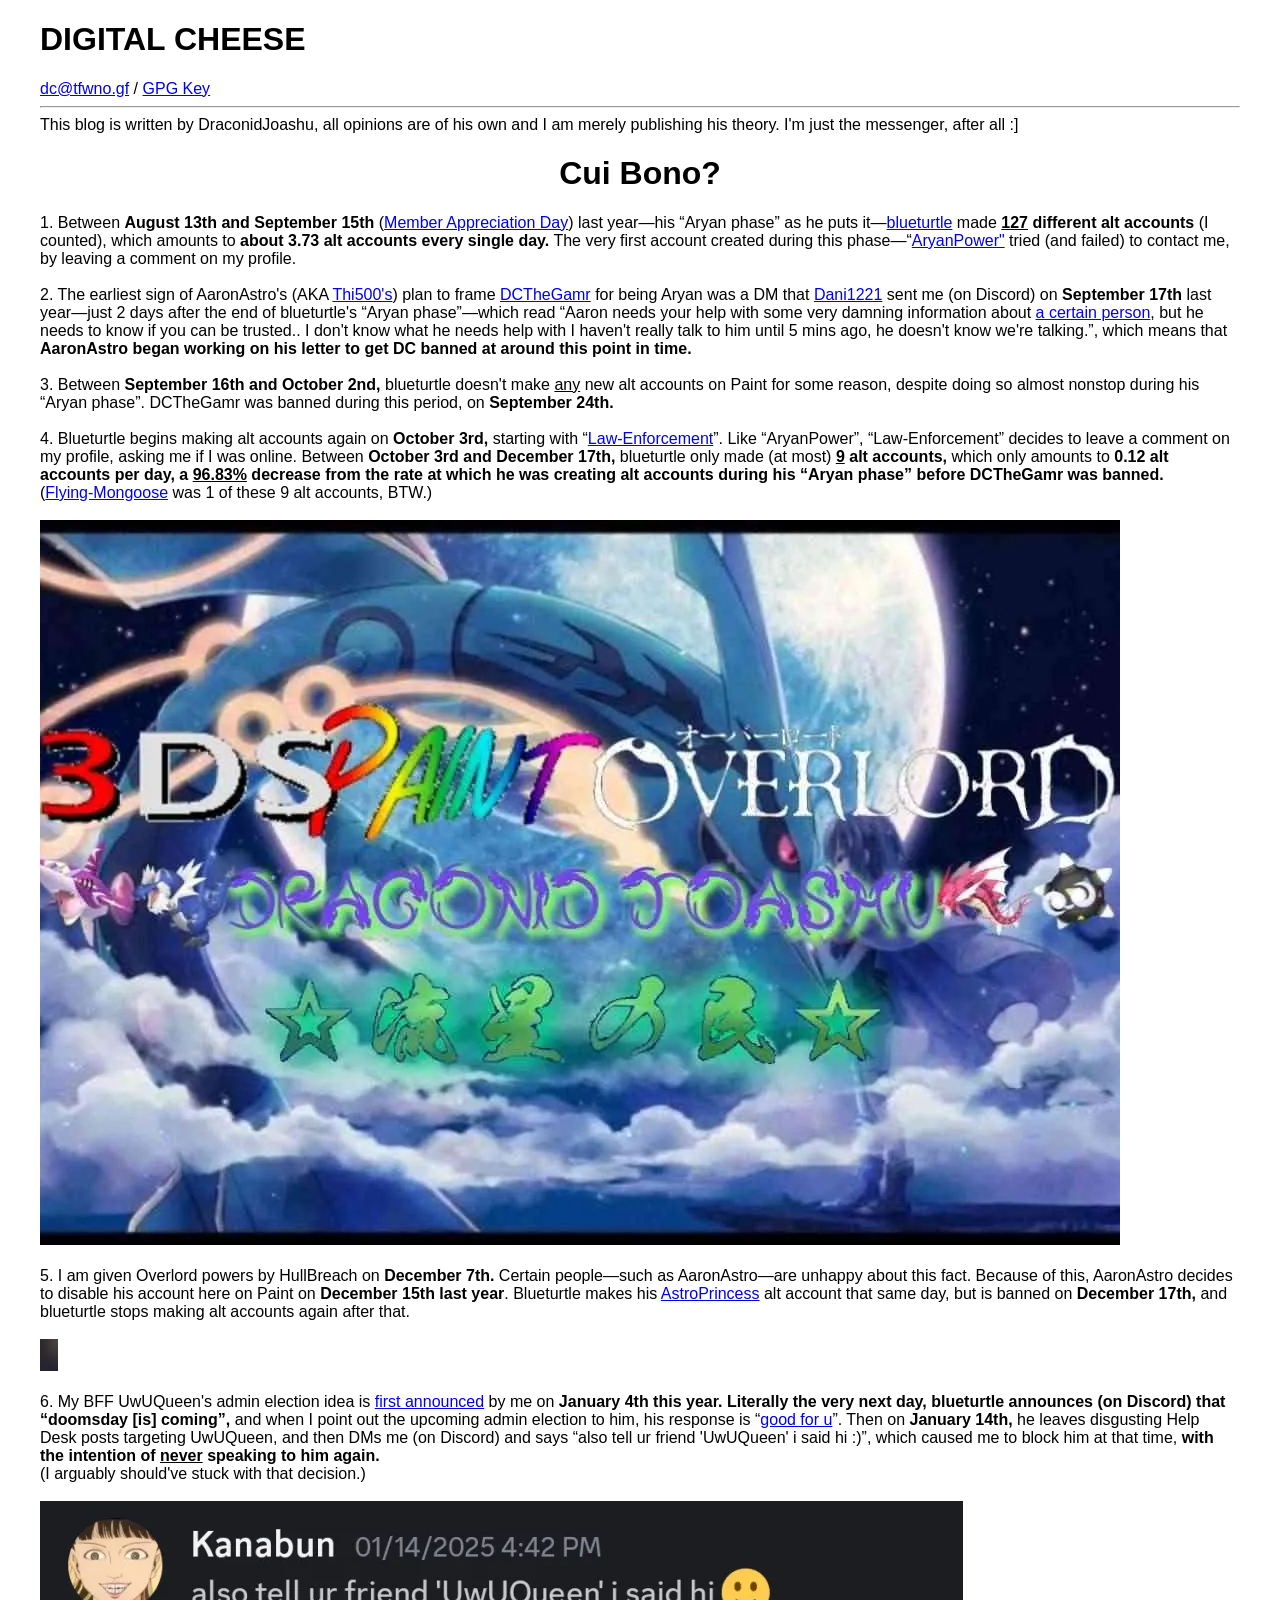
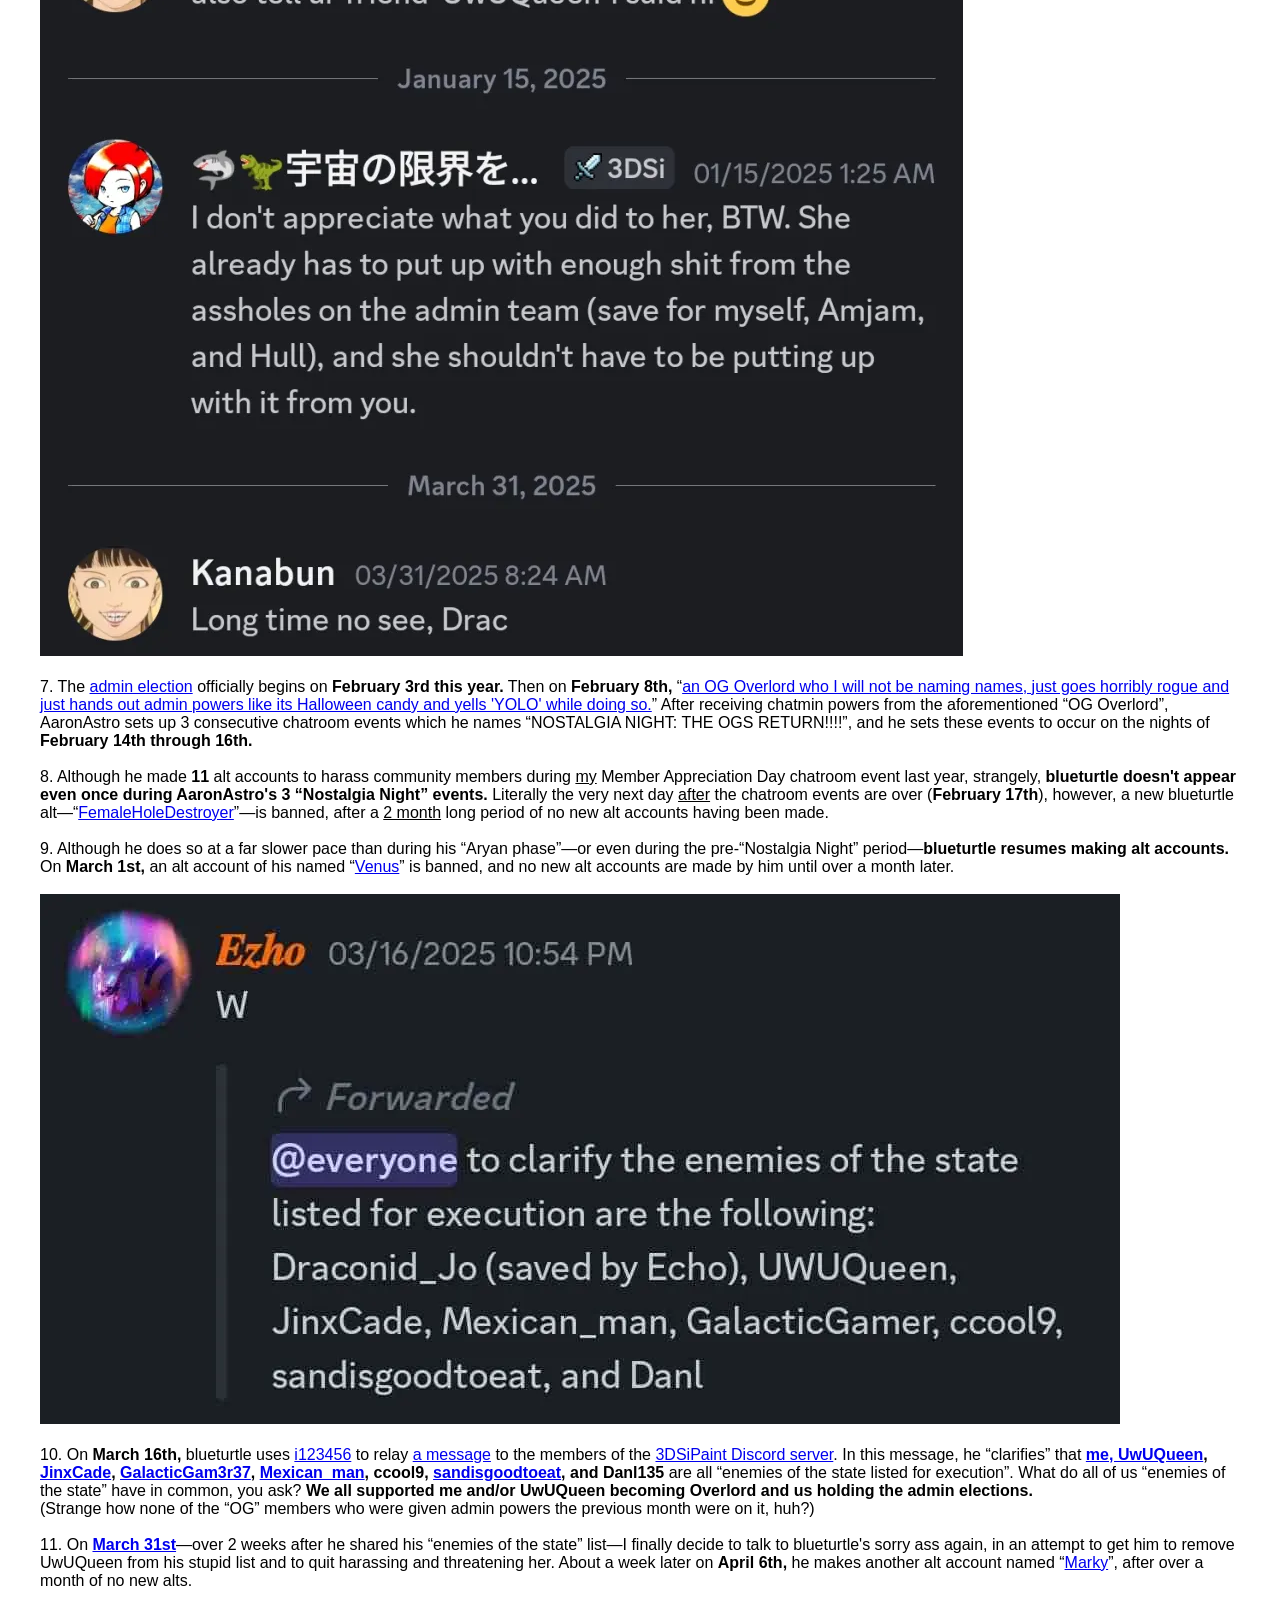
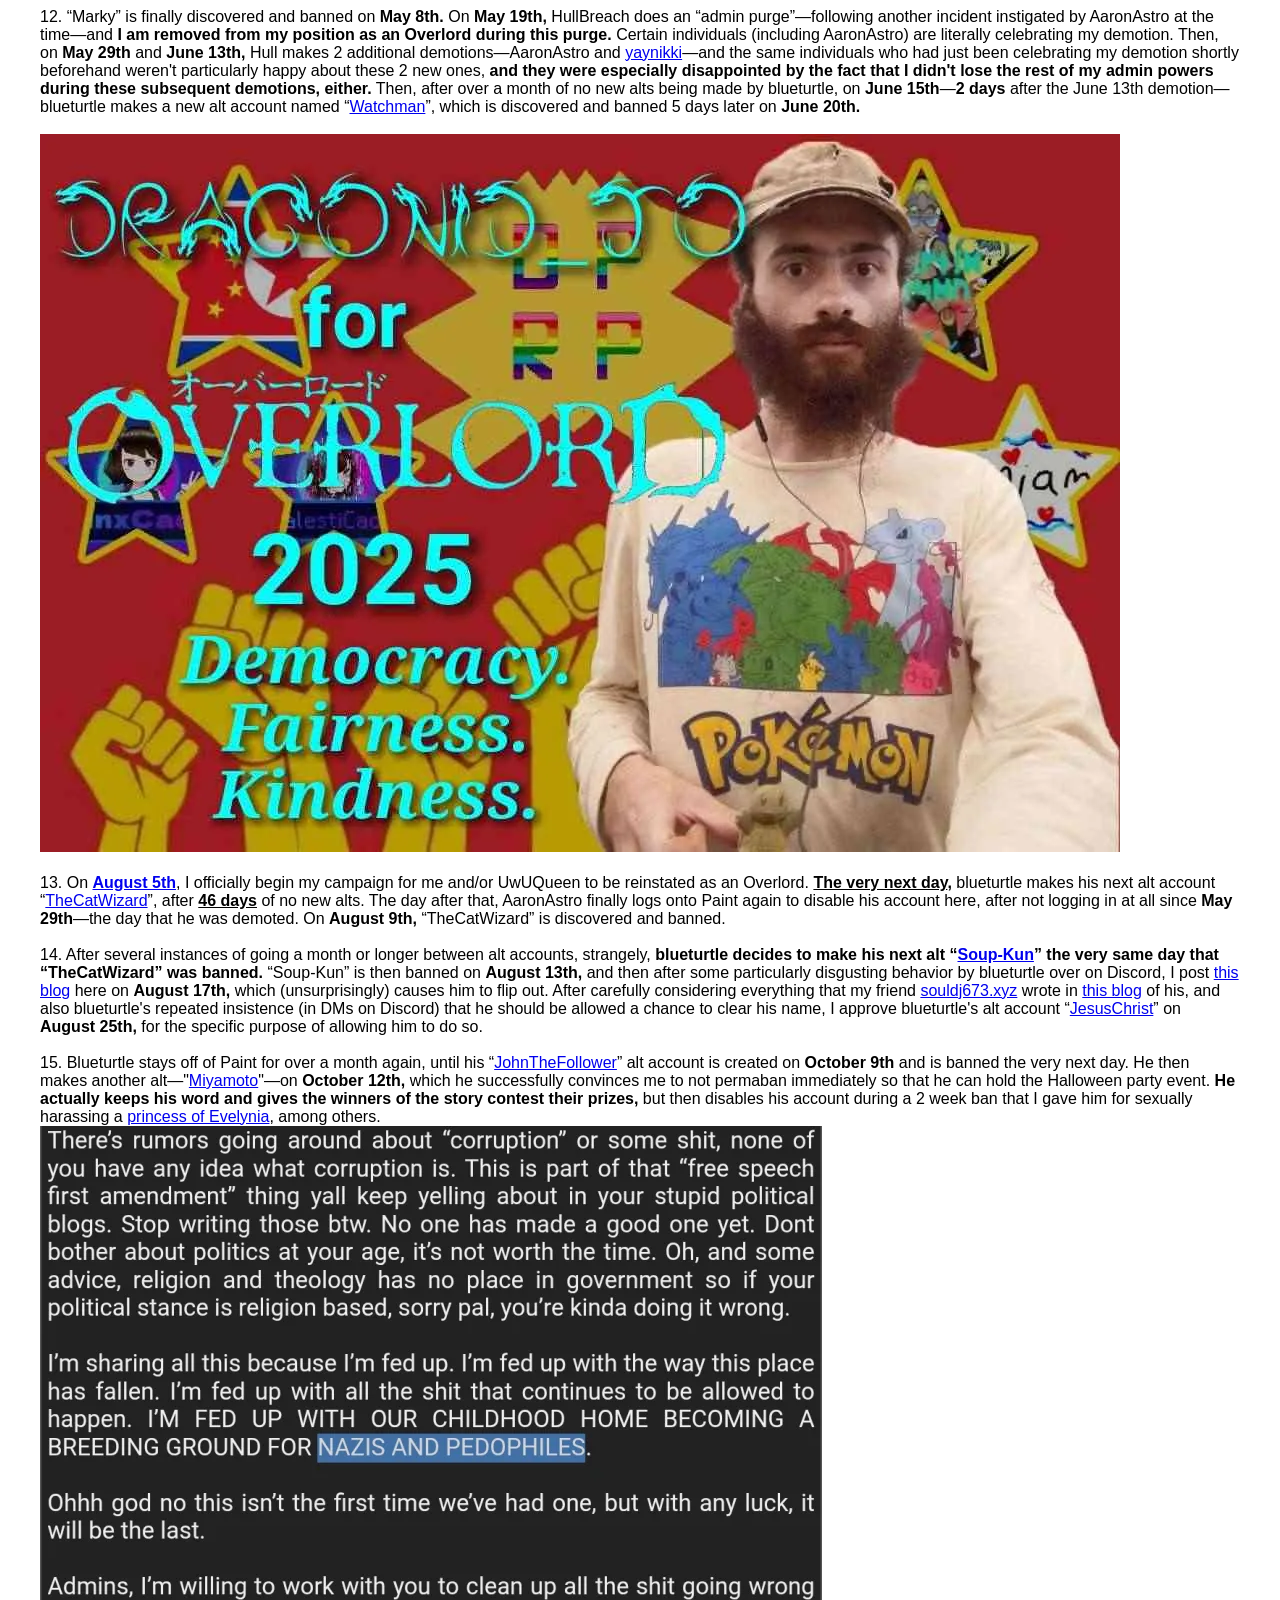
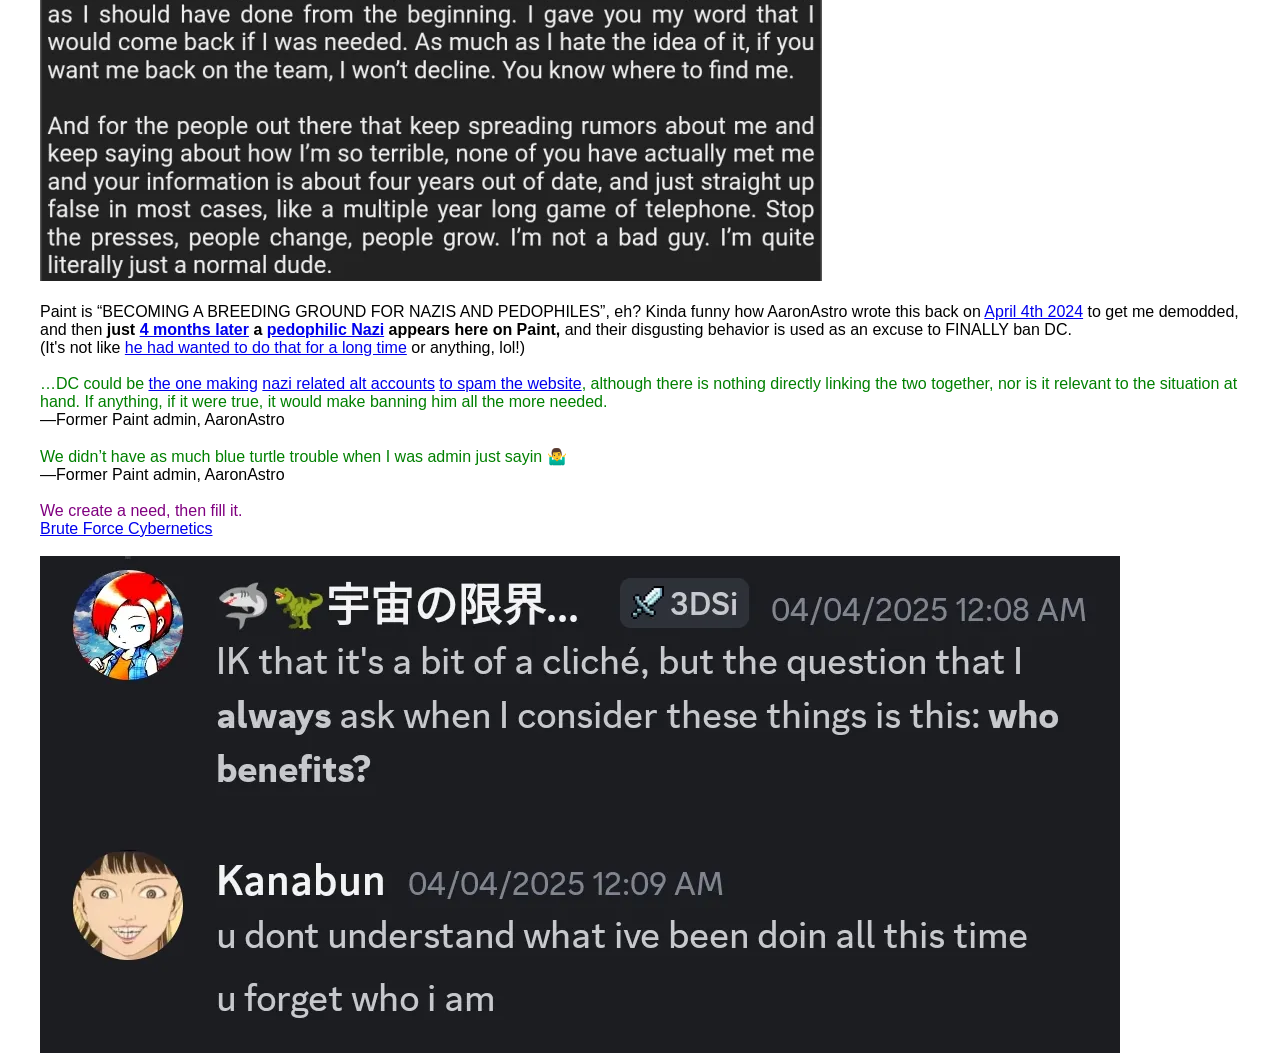
==== commit d3c6cc48: "cui bono update o algo" ====
--- a/uwu/cui-bono.html
+++ b/uwu/cui-bono.html
@@ -4,7 +4,7 @@
 <body><h1>DIGITAL CHEESE</h1>
 <a href="mailto:dc@tfwno.gf">dc@tfwno.gf</a> / <a href="/gpg.asc">GPG Key</a>
 <hr>
-This blog is written by DraconidJoashu, all opinions are of his own and I am merely publishing his theory. Remember, 
+This blog is written by DraconidJoashu, all opinions are of his own and I am merely publishing his theory. I'm just the messenger, after all :]
 <h1 style="text-align:center">Cui Bono?</h1>
 1. Between <b>August 13th and September 15th</b> (<a href="https://3dspaint.com/blog?id=102657">Member Appreciation Day</a>) last year—his “Aryan phase” as he puts it—<a href="https://3dspaint.com/blog?id=103759">blueturtle</a> made <b><u>127</u> different alt accounts</b> (I counted), which amounts to <b>about 3.73 alt accounts every single day.</b> The very first account created during this phase—“<a href="https://3dspaint.com//member?id=170590">AryanPower"</a> tried (and failed) to contact me, by leaving a comment on my profile.
 <br><br>
@@ -15,43 +15,43 @@
 4. Blueturtle begins making alt accounts again on <b>October 3rd,</b> starting with “<a href="https://3dspaint.com/member?id=170754">Law-Enforcement</a>”. Like “AryanPower”, “Law-Enforcement” decides to leave a comment on my profile, asking me if I was online. Between <b>October 3rd and December 17th,</b> blueturtle only made (at most) <b><u>9</u> alt accounts,</b> which only amounts to <b>0.12 alt accounts per day, a <u>96.83%</u> decrease from the rate at which he was creating alt accounts during his “Aryan phase” before DCTheGamr was banned.</b><br>
 (<a href="https://3dspaint.com/member?id=171087">Flying-Mongoose</a> was 1 of these 9 alt accounts, BTW.)
 <br><br>
-[Figure 25240]
+<img src="/owo/cui-bono/a.webp">
 <br><br>
 5. I am given Overlord powers by HullBreach on <b>December 7th.</b> Certain people—such as AaronAstro—are unhappy about this fact. Because of this, AaronAstro decides to disable his account here on Paint on <b>December 15th last year</b>. Blueturtle makes his <a href="https://3dspaint.com/member/?id=171558">AstroPrincess</a> alt account that same day, but is banned on <b>December 17th,</b> and blueturtle stops making alt accounts again after that.
 <br><br>
-[Figure 28630]
+<img src="/owo/cui-bono/b.png">
 <br><br>
-6. My BFF UwUQueen's admin election idea is <a href="https://3dspaint.com/blog?id=103215">first announced</a> by me on <b>January 4th this year. Literally the very next day, blueturtle announces (on Discord) that “doomsday [is] coming”,</b> and when I point out the upcoming admin election to him, his response is “<a href="https://3dspaint.com/images/upload_gallery/f661d139-bbd2-42ed-ace9-5e1099d70540.jpg">good for u</a>”. Then on <b>January 14th,</b> he leaves disgusting Help Desk posts targeting UwUQueen, and then DMs me (on Discord) and says “also tell ur friend 'UwUQueen' i said hi :)”, which caused me to block him at that time, <b>with the intention of <u>never</u> speaking to him again.</b><br>
+6. My BFF UwUQueen's admin election idea is <a href="https://3dspaint.com/blog?id=103215">first announced</a> by me on <b>January 4th this year. Literally the very next day, blueturtle announces (on Discord) that “doomsday [is] coming”,</b> and when I point out the upcoming admin election to him, his response is “<a href="/owo/cui-bono/1.webp">good for u</a>”. Then on <b>January 14th,</b> he leaves disgusting Help Desk posts targeting UwUQueen, and then DMs me (on Discord) and says “also tell ur friend 'UwUQueen' i said hi :)”, which caused me to block him at that time, <b>with the intention of <u>never</u> speaking to him again.</b><br>
 (I arguably should've stuck with that decision.)
 <br><br>
-[Figure 28632]
+<img src="/owo/cui-bono/c.webp">
 <br><br>
-7. The <a href="https://3dspaint.com/blog?id=103292">admin election</a> officially begins on <b>February 3rd this year.</b> Then on <b>February 8th,</b> “<a href="https://3dspaint.com/images/upload_gallery/c6c6d0fb-0ea8-4891-8f49-cbb1ab6e5450.jpg">an OG Overlord who I will not be naming names, just goes horribly rogue and just hands out admin powers like its Halloween candy and yells 'YOLO' while doing so.</a>” After receiving chatmin powers from the aforementioned “OG Overlord”, AaronAstro sets up 3 consecutive chatroom events which he names “NOSTALGIA NIGHT: THE OGS RETURN!!!!”, and he sets these events to occur on the nights of <b>February 14th through 16th.</b>
+7. The <a href="https://3dspaint.com/blog?id=103292">admin election</a> officially begins on <b>February 3rd this year.</b> Then on <b>February 8th,</b> “<a href="/owo/cui-bono/2.webp">an OG Overlord who I will not be naming names, just goes horribly rogue and just hands out admin powers like its Halloween candy and yells 'YOLO' while doing so.</a>” After receiving chatmin powers from the aforementioned “OG Overlord”, AaronAstro sets up 3 consecutive chatroom events which he names “NOSTALGIA NIGHT: THE OGS RETURN!!!!”, and he sets these events to occur on the nights of <b>February 14th through 16th.</b>
 <br><br>
 8. Although he made <b>11</b> alt accounts to harass community members during <u>my</u> Member Appreciation Day chatroom event last year, strangely, <b>blueturtle doesn't appear even once during AaronAstro's 3 “Nostalgia Night” events.</b> Literally the very next day <u>after</u> the chatroom events are over (<b>February 17th</b>), however, a new blueturtle alt—“<a href="https://3dspaint.com/member?id=170713">FemaleHoleDestroyer</a>”—is banned, after a <u>2 month</u> long period of no new alt accounts having been made.
 <br><br>
 9. Although he does so at a far slower pace than during his “Aryan phase”—or even during the pre-“Nostalgia Night” period—<b>blueturtle resumes making alt accounts.</b> On <b>March 1st,</b> an alt account of his named “<a href="https://3dspaint.com/member?id=172370">Venus</a>” is banned, and no new alt accounts are made by him until over a month later. 
 <br><br>
-[Figure 28631]
+<img src="/owo/cui-bono/d.webp">
 <br><br>
-10. On <b>March 16th,</b> blueturtle uses <a href="https://3dspaint.com/member?id=164078">i123456</a> to relay <a href="https://discord.com/channels/1318118511129792522/1328019983019802666/1351026074263224403">a message</a> to the members of the <a href="https://discord.gg/TNTKe7wuVt">3DSiPaint Discord server</a>. In this message, he “clarifies” that <b><a href="https://3dspaint.com/blog?id=103215">me, UwUQueen</a>, <a href="https://3dspaint.com/blog?id=103302">JinxCade</a>, <a href="https://3dspaint.com/blog?id=103320">GalacticGam3r37</a>, <a href="https://3dspaint.com/blog?id=103339">Mexican_man</a>, ccool9, <a href="https://3dspaint.com/images/upload_gallery/5f67a084-5568-48fc-8fe2-a97580580be5.jpg">sandisgoodtoeat</a>, and Danl135</b> are all “enemies of the state listed for execution”. What do all of us “enemies of the state” have in common, you ask? <b>We all supported me and/or UwUQueen becoming Overlord and us holding the admin elections.</b><br>
+10. On <b>March 16th,</b> blueturtle uses <a href="https://3dspaint.com/member?id=164078">i123456</a> to relay <a href="https://discord.com/channels/1318118511129792522/1328019983019802666/1351026074263224403">a message</a> to the members of the <a href="https://discord.gg/TNTKe7wuVt">3DSiPaint Discord server</a>. In this message, he “clarifies” that <b><a href="https://3dspaint.com/blog?id=103215">me, UwUQueen</a>, <a href="https://3dspaint.com/blog?id=103302">JinxCade</a>, <a href="https://3dspaint.com/blog?id=103320">GalacticGam3r37</a>, <a href="https://3dspaint.com/blog?id=103339">Mexican_man</a>, ccool9, <a href="/owo/cui-bono/3.webp">sandisgoodtoeat</a>, and Danl135</b> are all “enemies of the state listed for execution”. What do all of us “enemies of the state” have in common, you ask? <b>We all supported me and/or UwUQueen becoming Overlord and us holding the admin elections.</b><br>
 (Strange how none of the “OG” members who were given admin powers the previous month were on it, huh?)
 <br><br>
-11. On <b><a href="https://3dspaint.com/images/upload_gallery/74463a11-95ac-4781-a744-e88ed2694ffb.jpg">March 31st</a></b>—over 2 weeks after he shared his “enemies of the state” list—I finally decide to talk to blueturtle's sorry ass again, in an attempt to get him to remove UwUQueen from his stupid list and to quit harassing and threatening her. About a week later on <b>April 6th,</b> he makes another alt account named “<a href="https://3dspaint.com/member?id=172723">Marky</a>”, after over a month of no new alts.
+11. On <b><a href="/owo/cui-bono/c.webp">March 31st</a></b>—over 2 weeks after he shared his “enemies of the state” list—I finally decide to talk to blueturtle's sorry ass again, in an attempt to get him to remove UwUQueen from his stupid list and to quit harassing and threatening her. About a week later on <b>April 6th,</b> he makes another alt account named “<a href="https://3dspaint.com/member?id=172723">Marky</a>”, after over a month of no new alts.
 <br><br>
 12. “Marky” is finally discovered and banned on <b>May 8th.</b> On <b>May 19th,</b> HullBreach does an “admin purge”—following another incident instigated by AaronAstro at the time—and <b>I am removed from my position as an Overlord during this purge.</b> Certain individuals (including AaronAstro) are literally celebrating my demotion. Then, on <b>May 29th</b> and <b>June 13th,</b> Hull makes 2 additional demotions—AaronAstro and <a href="https://3dspaint.com/member?id=46112">yaynikki</a>—and the same individuals who had just been celebrating my demotion shortly beforehand weren't particularly happy about these 2 new ones, <b>and they were especially disappointed by the fact that I didn't lose the rest of my admin powers during these subsequent demotions, either.</b> Then, after over a month of no new alts being made by blueturtle, on <b>June 15th</b>—<b>2 days</b> after the June 13th demotion—blueturtle makes a new alt account named “<a href="https://3dspaint.com/member?id=173222">Watchman</a>”, which is discovered and banned 5 days later on <b>June 20th.</b>
 <br><br>
-[Figure 27575]
+<img src="/owo/cui-bono/e.webp">
 <br><br>
 13. On <b><a href="https://3dspaint.com/blog?id=103739">August 5th</a></b>, I officially begin my campaign for me and/or UwUQueen to be reinstated as an Overlord. <b><u>The very next day</u>,</b> blueturtle makes his next alt account “<a href="https://3dspaint.com/member?id=173392">TheCatWizard</a>”, after <b><u>46 days</u></b> of no new alts. The day after that, AaronAstro finally logs onto Paint again to disable his account here, after not logging in at all since <b>May 29th</b>—the day that he was demoted. On <b>August 9th,</b> “TheCatWizard” is discovered and banned.
 <br><br>
 14. After several instances of going a month or longer between alt accounts, strangely, <b>blueturtle decides to make his next alt “<a href="https://3dspaint.com/member?id=173405">Soup-Kun</a>” the very same day that “TheCatWizard” was banned.</b> “Soup-Kun” is then banned on <b>August 13th,</b> and then after some particularly disgusting behavior by blueturtle over on Discord, I post <a href="https://3dspaint.com/blog?id=103759">this blog</a> here on <b>August 17th,</b> which (unsurprisingly) causes him to flip out. After carefully considering everything that my friend <a href="https://3dspaint.com/member?id=173364">souldj673.xyz</a> wrote in <a href="https://3dspaint.com/blog?id=103769">this blog</a> of his, and also blueturtle's repeated insistence (in DMs on Discord) that he should be allowed a chance to clear his name, I approve blueturtle's alt account “<a href="https://3dspaint.com/member?id=173467">JesusChrist</a>” on <b>August 25th,</b> for the specific purpose of allowing him to do so.
 <br><br>
 15. Blueturtle stays off of Paint for over a month again, until his “<a href="https://3dspaint.com/member?id=173587">JohnTheFollower</a>” alt account is created on <b>October 9th</b> and is banned the very next day. He then makes another alt—"<a href="https://3dspaint.com/member?id=173593">Miyamoto</a>"—on <b>October 12th,</b> which he successfully convinces me to not permaban immediately so that he can hold the Halloween party event. <b>He actually keeps his word and gives the winners of the story contest their prizes,</b> but then disables his account during a 2 week ban that I gave him for sexually harassing a <a href="https://3dspaint.com/member?id=173463">princess of Evelynia</a>, among others.<br>
-[Figure 28636]
+<img src="/owo/cui-bono/f.webp">
 <br><br>
-Paint is “BECOMING A BREEDING GROUND FOR NAZIS AND PEDOPHILES”, eh? Kinda funny how AaronAstro wrote this back on <a href="https://3dspaint.com/images/upload_gallery/216d738f-566e-4608-9a37-710488fa9351.jpg">April 4th 2024</a> to get me demodded, and then <b>just <a href="https://3dspaint.com/member/?id=170590">4 months later</a> a <a href="https://3dspaint.com/blog?id=103759">pedophilic Nazi</a> appears here on Paint,</b> and their disgusting behavior is used as an excuse to FINALLY ban DC.<br>
-(It's not like <a href="https://3dspaint.com/images/upload_gallery/ea767338-3167-4090-ae15-7b3499db4f35.jpg">he had wanted to do that for a long time</a> or anything, lol!)
+Paint is “BECOMING A BREEDING GROUND FOR NAZIS AND PEDOPHILES”, eh? Kinda funny how AaronAstro wrote this back on <a href="/owo/cui-bono/4.webp">April 4th 2024</a> to get me demodded, and then <b>just <a href="https://3dspaint.com/member/?id=170590">4 months later</a> a <a href="https://3dspaint.com/blog?id=103759">pedophilic Nazi</a> appears here on Paint,</b> and their disgusting behavior is used as an excuse to FINALLY ban DC.<br>
+(It's not like <a href="/owo/cui-bono/5.webp">he had wanted to do that for a long time</a> or anything, lol!)
 <br><br>
 <p1 style="color:green;text-align:right!important;">…DC could be <a href="https://web.archive.org/web/20240420101141/https://digitalcheese.xyz/a/sdk/blogs/101830">the one making</a> <a href="https://3dspaint.com/blog?id=101818">nazi related alt accounts</a> <a href="https://3dspaint.com/blog?id=102790">to spam the website</a>, although there is nothing directly linking the two together, nor is it relevant to the situation at hand. If anything, if it were true, it would make banning him all the more needed.</p1><br>
 <p1 style="text-align:right!important;">—Former Paint admin, AaronAstro</p1>
@@ -62,5 +62,5 @@
 <p1 style="color:purple;text-align:right!important;">We create a need, then fill it.</p1><br>
 <p1 style="text-align:right!important;"><a href="https://alchetron.com/WEBN">Brute Force Cybernetics</a></p1>
 <br><br>
-[Figure 28635]
+<img src="/owo/cui-bono/g.webp">
 </body></html>
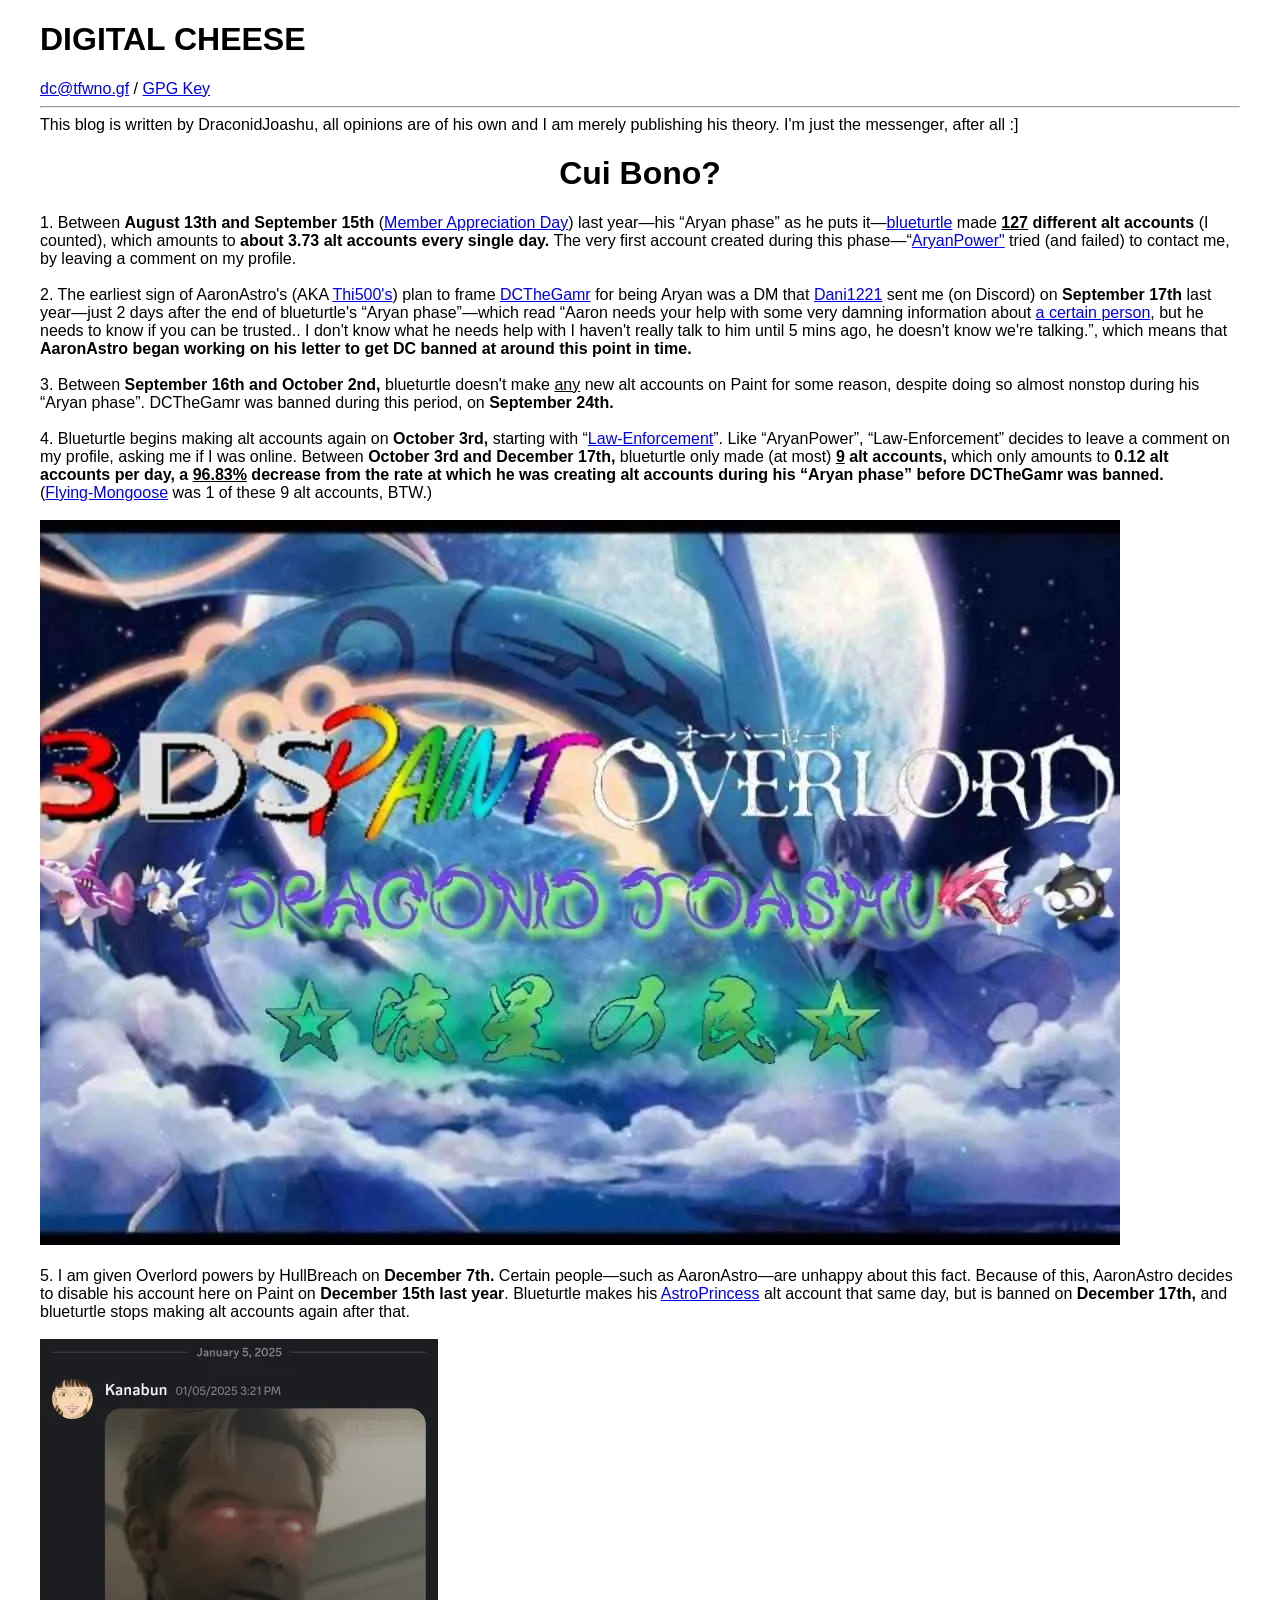
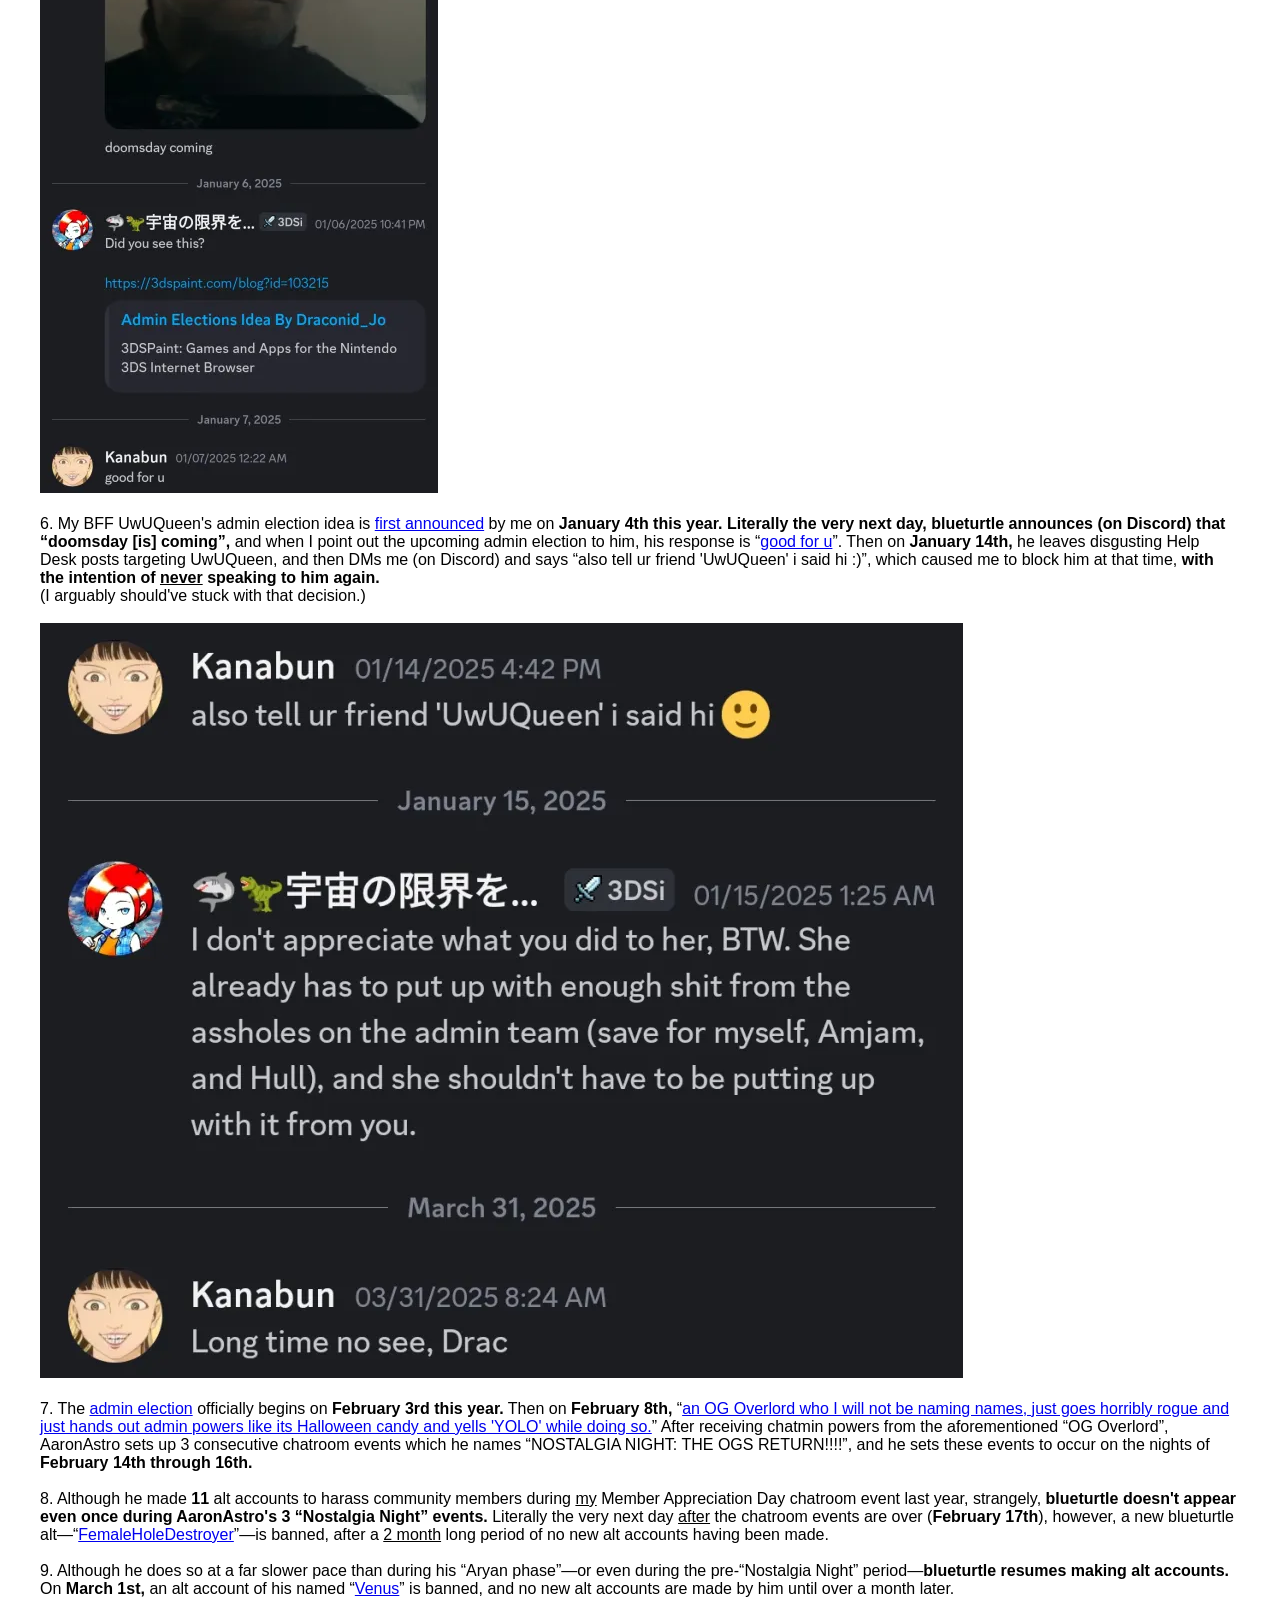
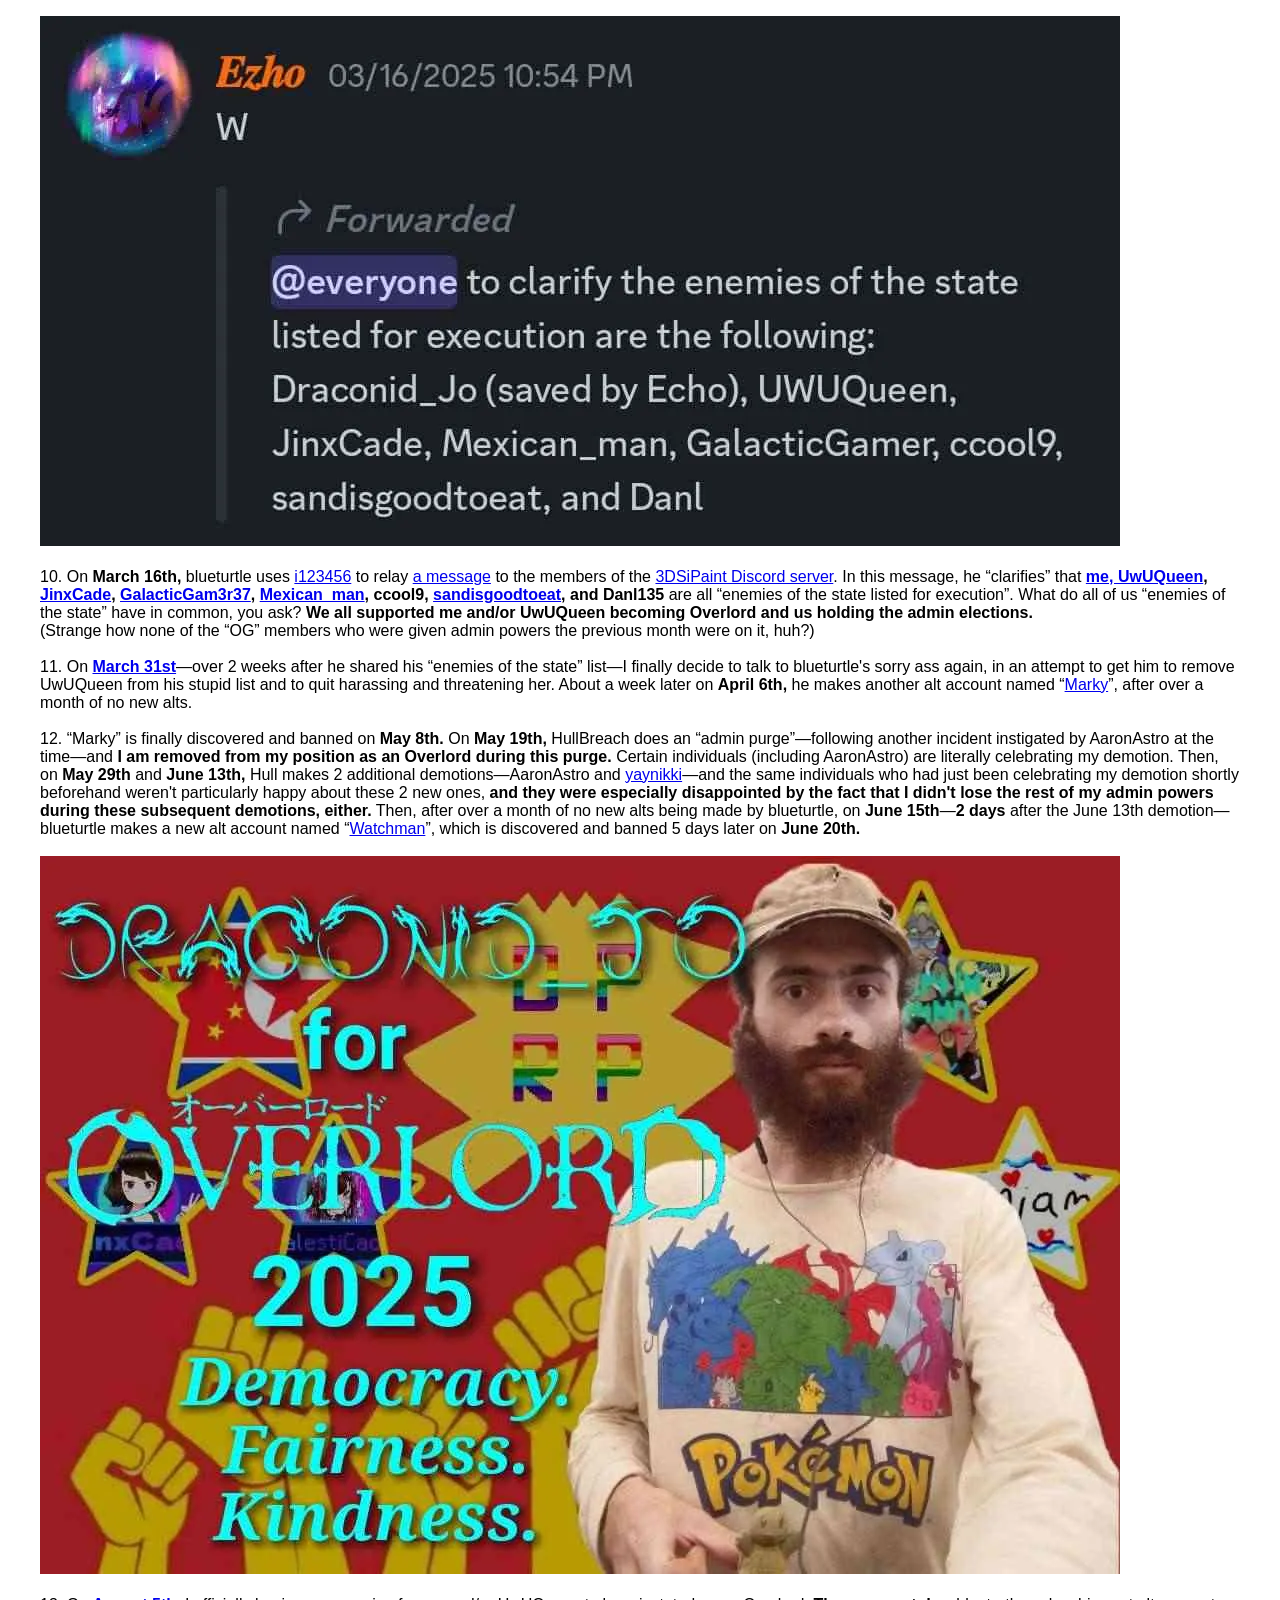
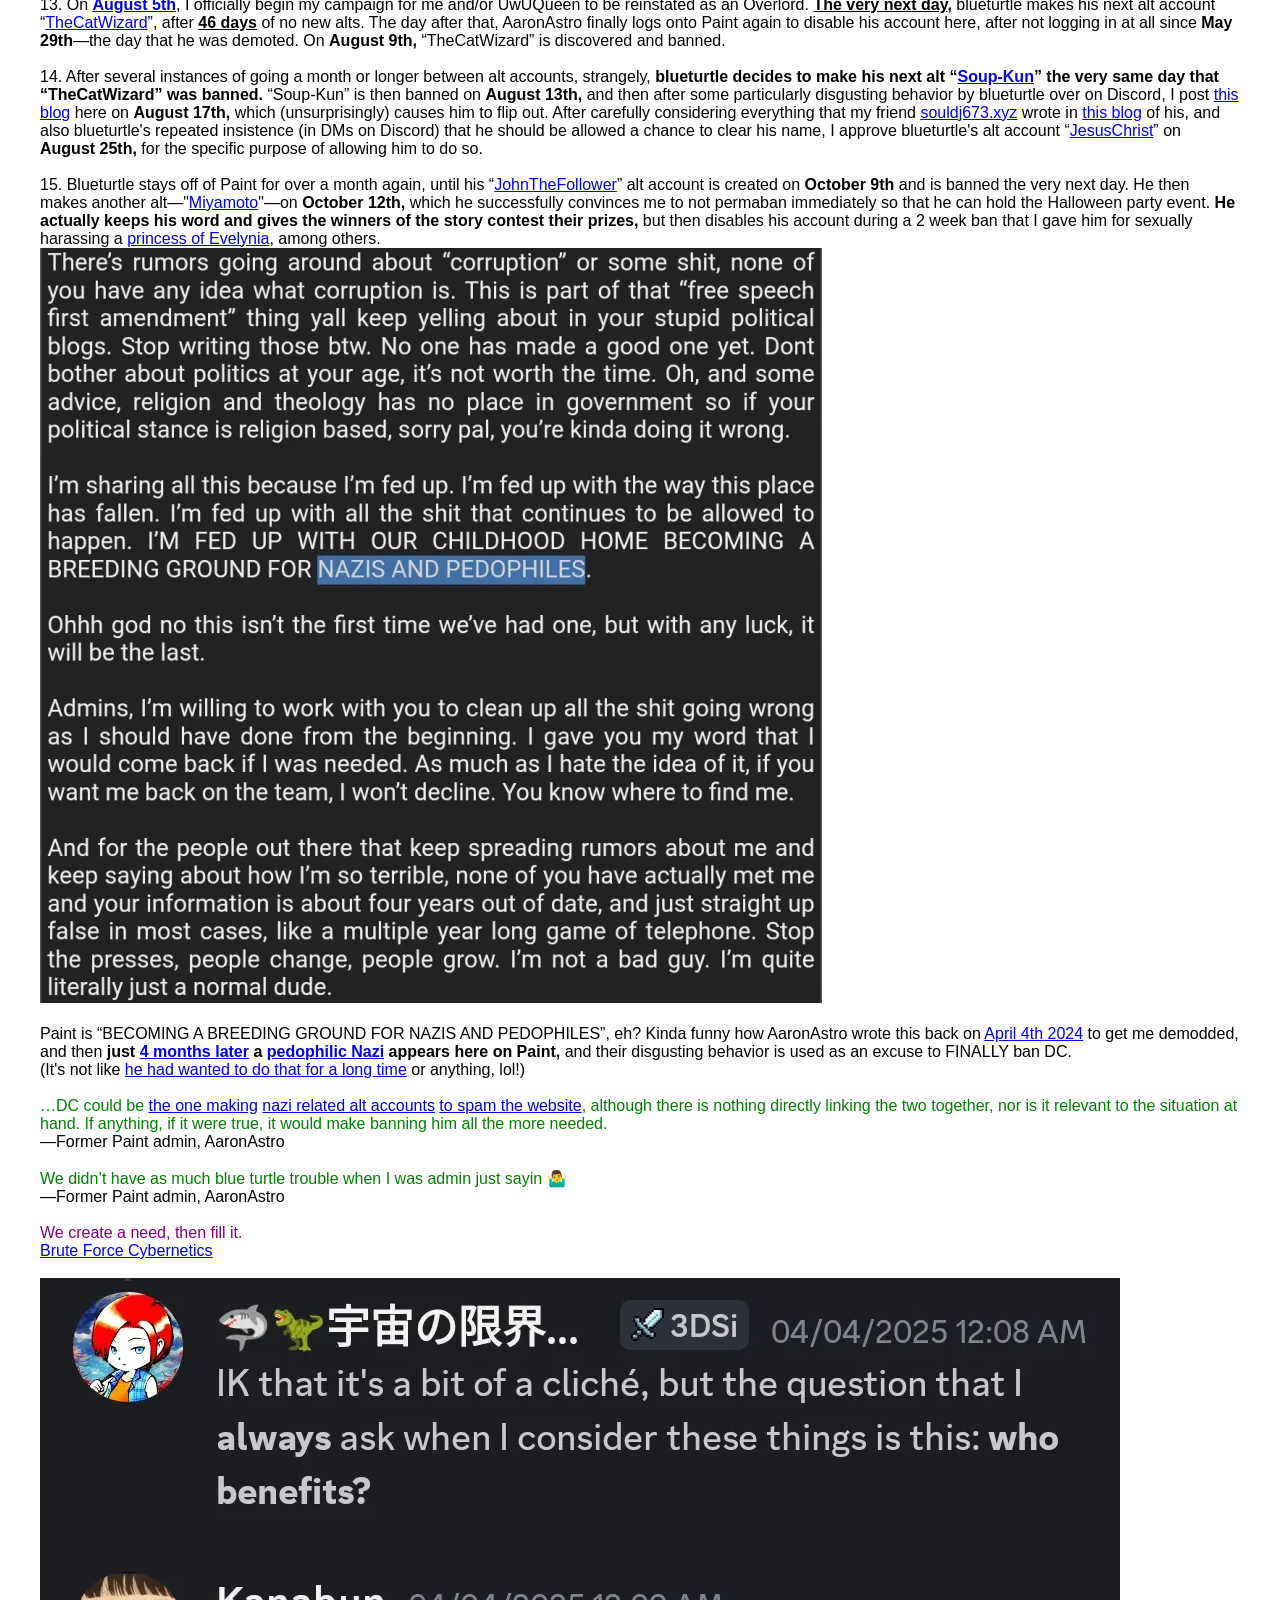
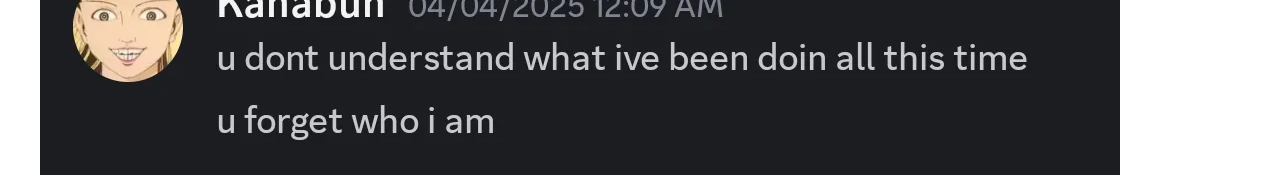
==== commit fa5e018a: "fixed images" ====
--- a/uwu/cui-bono.html
+++ b/uwu/cui-bono.html
@@ -19,7 +19,7 @@
 <br><br>
 5. I am given Overlord powers by HullBreach on <b>December 7th.</b> Certain people—such as AaronAstro—are unhappy about this fact. Because of this, AaronAstro decides to disable his account here on Paint on <b>December 15th last year</b>. Blueturtle makes his <a href="https://3dspaint.com/member/?id=171558">AstroPrincess</a> alt account that same day, but is banned on <b>December 17th,</b> and blueturtle stops making alt accounts again after that.
 <br><br>
-<img src="/owo/cui-bono/b.png">
+<img src="/owo/cui-bono/b.webp">
 <br><br>
 6. My BFF UwUQueen's admin election idea is <a href="https://3dspaint.com/blog?id=103215">first announced</a> by me on <b>January 4th this year. Literally the very next day, blueturtle announces (on Discord) that “doomsday [is] coming”,</b> and when I point out the upcoming admin election to him, his response is “<a href="/owo/cui-bono/1.webp">good for u</a>”. Then on <b>January 14th,</b> he leaves disgusting Help Desk posts targeting UwUQueen, and then DMs me (on Discord) and says “also tell ur friend 'UwUQueen' i said hi :)”, which caused me to block him at that time, <b>with the intention of <u>never</u> speaking to him again.</b><br>
 (I arguably should've stuck with that decision.)
